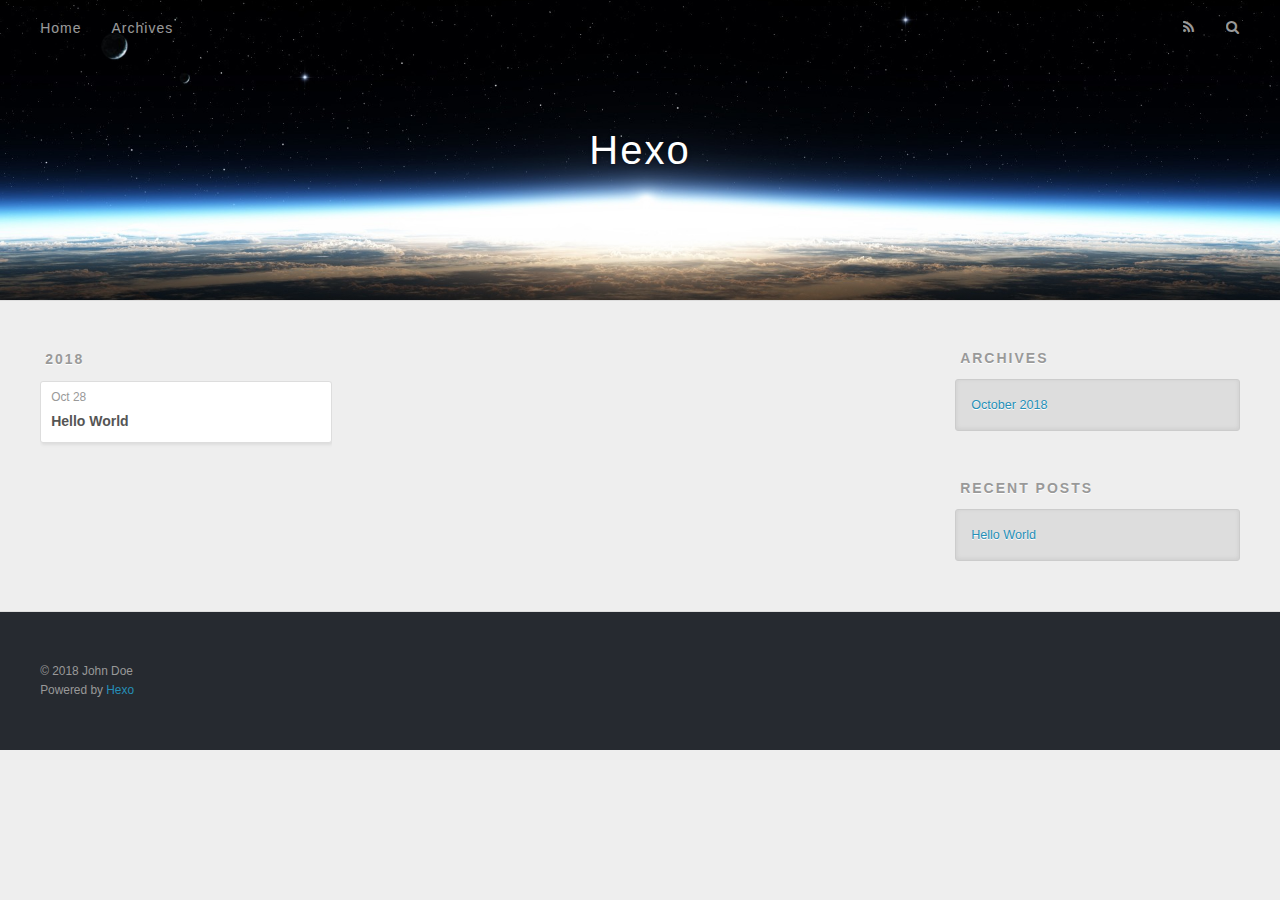
==== archives/index.html @ 1dc312fe "Site updated: 2018-10-28 17:08:45" ====
<!DOCTYPE html>
<html>
<head><meta name="generator" content="Hexo 3.8.0">
  <meta charset="utf-8">
  

  
  <title>Archives | Hexo</title>
  <meta name="viewport" content="width=device-width, initial-scale=1, maximum-scale=1">
  <meta property="og:type" content="website">
<meta property="og:title" content="Hexo">
<meta property="og:url" content="http://yoursite.com/archives/index.html">
<meta property="og:site_name" content="Hexo">
<meta property="og:locale" content="default">
<meta name="twitter:card" content="summary">
<meta name="twitter:title" content="Hexo">
  
    <link rel="alternate" href="/atom.xml" title="Hexo" type="application/atom+xml">
  
  
    <link rel="icon" href="/favicon.png">
  
  
    <link href="//fonts.googleapis.com/css?family=Source+Code+Pro" rel="stylesheet" type="text/css">
  
  <link rel="stylesheet" href="/css/style.css">
</head>
</html>
<body>
  <div id="container">
    <div id="wrap">
      <header id="header">
  <div id="banner"></div>
  <div id="header-outer" class="outer">
    <div id="header-title" class="inner">
      <h1 id="logo-wrap">
        <a href="/" id="logo">Hexo</a>
      </h1>
      
    </div>
    <div id="header-inner" class="inner">
      <nav id="main-nav">
        <a id="main-nav-toggle" class="nav-icon"></a>
        
          <a class="main-nav-link" href="/">Home</a>
        
          <a class="main-nav-link" href="/archives">Archives</a>
        
      </nav>
      <nav id="sub-nav">
        
          <a id="nav-rss-link" class="nav-icon" href="/atom.xml" title="RSS Feed"></a>
        
        <a id="nav-search-btn" class="nav-icon" title="Search"></a>
      </nav>
      <div id="search-form-wrap">
        <form action="//google.com/search" method="get" accept-charset="UTF-8" class="search-form"><input type="search" name="q" class="search-form-input" placeholder="Search"><button type="submit" class="search-form-submit">&#xF002;</button><input type="hidden" name="sitesearch" value="http://yoursite.com"></form>
      </div>
    </div>
  </div>
</header>
      <div class="outer">
        <section id="main">
  
  
    
    
      
      
      <section class="archives-wrap">
        <div class="archive-year-wrap">
          <a href="/archives/2018" class="archive-year">2018</a>
        </div>
        <div class="archives">
    
    <article class="archive-article archive-type-post">
  <div class="archive-article-inner">
    <header class="archive-article-header">
      <a href="/2018/10/28/hello-world/" class="archive-article-date">
  <time datetime="2018-10-28T08:07:36.515Z" itemprop="datePublished">Oct 28</time>
</a>
      
  
    <h1 itemprop="name">
      <a class="archive-article-title" href="/2018/10/28/hello-world/">Hello World</a>
    </h1>
  

    </header>
  </div>
</article>
  
  
    </div></section>
  


</section>
        
          <aside id="sidebar">
  
    

  
    

  
    
  
    
  <div class="widget-wrap">
    <h3 class="widget-title">Archives</h3>
    <div class="widget">
      <ul class="archive-list"><li class="archive-list-item"><a class="archive-list-link" href="/archives/2018/10/">October 2018</a></li></ul>
    </div>
  </div>


  
    
  <div class="widget-wrap">
    <h3 class="widget-title">Recent Posts</h3>
    <div class="widget">
      <ul>
        
          <li>
            <a href="/2018/10/28/hello-world/">Hello World</a>
          </li>
        
      </ul>
    </div>
  </div>

  
</aside>
        
      </div>
      <footer id="footer">
  
  <div class="outer">
    <div id="footer-info" class="inner">
      &copy; 2018 John Doe<br>
      Powered by <a href="http://hexo.io/" target="_blank">Hexo</a>
    </div>
  </div>
</footer>
    </div>
    <nav id="mobile-nav">
  
    <a href="/" class="mobile-nav-link">Home</a>
  
    <a href="/archives" class="mobile-nav-link">Archives</a>
  
</nav>
    

<script src="//ajax.googleapis.com/ajax/libs/jquery/2.0.3/jquery.min.js"></script>


  <link rel="stylesheet" href="/fancybox/jquery.fancybox.css">
  <script src="/fancybox/jquery.fancybox.pack.js"></script>


<script src="/js/script.js"></script>



  </div>
</body>
</html>
---- css/style.css ----
body {
  width: 100%;
}
body:before,
body:after {
  content: "";
  display: table;
}
body:after {
  clear: both;
}
html,
body,
div,
span,
applet,
object,
iframe,
h1,
h2,
h3,
h4,
h5,
h6,
p,
blockquote,
pre,
a,
abbr,
acronym,
address,
big,
cite,
code,
del,
dfn,
em,
img,
ins,
kbd,
q,
s,
samp,
small,
strike,
strong,
sub,
sup,
tt,
var,
dl,
dt,
dd,
ol,
ul,
li,
fieldset,
form,
label,
legend,
table,
caption,
tbody,
tfoot,
thead,
tr,
th,
td {
  margin: 0;
  padding: 0;
  border: 0;
  outline: 0;
  font-weight: inherit;
  font-style: inherit;
  font-family: inherit;
  font-size: 100%;
  vertical-align: baseline;
}
body {
  line-height: 1;
  color: #000;
  background: #fff;
}
ol,
ul {
  list-style: none;
}
table {
  border-collapse: separate;
  border-spacing: 0;
  vertical-align: middle;
}
caption,
th,
td {
  text-align: left;
  font-weight: normal;
  vertical-align: middle;
}
a img {
  border: none;
}
input,
button {
  margin: 0;
  padding: 0;
}
input::-moz-focus-inner,
button::-moz-focus-inner {
  border: 0;
  padding: 0;
}
@font-face {
  font-family: FontAwesome;
  font-style: normal;
  font-weight: normal;
  src: url("fonts/fontawesome-webfont.eot?v=#4.0.3");
  src: url("fonts/fontawesome-webfont.eot?#iefix&v=#4.0.3") format("embedded-opentype"), url("fonts/fontawesome-webfont.woff?v=#4.0.3") format("woff"), url("fonts/fontawesome-webfont.ttf?v=#4.0.3") format("truetype"), url("fonts/fontawesome-webfont.svg#fontawesomeregular?v=#4.0.3") format("svg");
}
html,
body,
#container {
  height: 100%;
}
body {
  background: #eee;
  font: 14px -apple-system, BlinkMacSystemFont, "Segoe UI", "Roboto", "Oxygen", "Ubuntu", "Cantarell", "Fira Sans", "Droid Sans", "Helvetica Neue", sans-serif;
  -webkit-text-size-adjust: 100%;
}
.outer {
  max-width: 1220px;
  margin: 0 auto;
  padding: 0 20px;
}
.outer:before,
.outer:after {
  content: "";
  display: table;
}
.outer:after {
  clear: both;
}
.inner {
  display: inline;
  float: left;
  width: 98.33333333333333%;
  margin: 0 0.833333333333333%;
}
.left,
.alignleft {
  float: left;
}
.right,
.alignright {
  float: right;
}
.clear {
  clear: both;
}
#container {
  position: relative;
}
.mobile-nav-on {
  overflow: hidden;
}
#wrap {
  height: 100%;
  width: 100%;
  position: absolute;
  top: 0;
  left: 0;
  -webkit-transition: 0.2s ease-out;
  -moz-transition: 0.2s ease-out;
  -ms-transition: 0.2s ease-out;
  transition: 0.2s ease-out;
  z-index: 1;
  background: #eee;
}
.mobile-nav-on #wrap {
  left: 280px;
}
@media screen and (min-width: 768px) {
  #main {
    display: inline;
    float: left;
    width: 73.33333333333333%;
    margin: 0 0.833333333333333%;
  }
}
.article-date,
.article-category-link,
.archive-year,
.widget-title {
  text-decoration: none;
  text-transform: uppercase;
  letter-spacing: 2px;
  color: #999;
  margin-bottom: 1em;
  margin-left: 5px;
  line-height: 1em;
  text-shadow: 0 1px #fff;
  font-weight: bold;
}
.article-inner,
.archive-article-inner {
  background: #fff;
  -webkit-box-shadow: 1px 2px 3px #ddd;
  box-shadow: 1px 2px 3px #ddd;
  border: 1px solid #ddd;
  border-radius: 3px;
}
.article-entry h1,
.widget h1 {
  font-size: 2em;
}
.article-entry h2,
.widget h2 {
  font-size: 1.5em;
}
.article-entry h3,
.widget h3 {
  font-size: 1.3em;
}
.article-entry h4,
.widget h4 {
  font-size: 1.2em;
}
.article-entry h5,
.widget h5 {
  font-size: 1em;
}
.article-entry h6,
.widget h6 {
  font-size: 1em;
  color: #999;
}
.article-entry hr,
.widget hr {
  border: 1px dashed #ddd;
}
.article-entry strong,
.widget strong {
  font-weight: bold;
}
.article-entry em,
.widget em,
.article-entry cite,
.widget cite {
  font-style: italic;
}
.article-entry sup,
.widget sup,
.article-entry sub,
.widget sub {
  font-size: 0.75em;
  line-height: 0;
  position: relative;
  vertical-align: baseline;
}
.article-entry sup,
.widget sup {
  top: -0.5em;
}
.article-entry sub,
.widget sub {
  bottom: -0.2em;
}
.article-entry small,
.widget small {
  font-size: 0.85em;
}
.article-entry acronym,
.widget acronym,
.article-entry abbr,
.widget abbr {
  border-bottom: 1px dotted;
}
.article-entry ul,
.widget ul,
.article-entry ol,
.widget ol,
.article-entry dl,
.widget dl {
  margin: 0 20px;
  line-height: 1.6em;
}
.article-entry ul ul,
.widget ul ul,
.article-entry ol ul,
.widget ol ul,
.article-entry ul ol,
.widget ul ol,
.article-entry ol ol,
.widget ol ol {
  margin-top: 0;
  margin-bottom: 0;
}
.article-entry ul,
.widget ul {
  list-style: disc;
}
.article-entry ol,
.widget ol {
  list-style: decimal;
}
.article-entry dt,
.widget dt {
  font-weight: bold;
}
#header {
  height: 300px;
  position: relative;
  border-bottom: 1px solid #ddd;
}
#header:before,
#header:after {
  content: "";
  position: absolute;
  left: 0;
  right: 0;
  height: 40px;
}
#header:before {
  top: 0;
  background: -webkit-linear-gradient(rgba(0,0,0,0.2), transparent);
  background: -moz-linear-gradient(rgba(0,0,0,0.2), transparent);
  background: -ms-linear-gradient(rgba(0,0,0,0.2), transparent);
  background: linear-gradient(rgba(0,0,0,0.2), transparent);
}
#header:after {
  bottom: 0;
  background: -webkit-linear-gradient(transparent, rgba(0,0,0,0.2));
  background: -moz-linear-gradient(transparent, rgba(0,0,0,0.2));
  background: -ms-linear-gradient(transparent, rgba(0,0,0,0.2));
  background: linear-gradient(transparent, rgba(0,0,0,0.2));
}
#header-outer {
  height: 100%;
  position: relative;
}
#header-inner {
  position: relative;
  overflow: hidden;
}
#banner {
  position: absolute;
  top: 0;
  left: 0;
  width: 100%;
  height: 100%;
  background: url("images/banner.jpg") center #000;
  -webkit-background-size: cover;
  -moz-background-size: cover;
  background-size: cover;
  z-index: -1;
}
#header-title {
  text-align: center;
  height: 40px;
  position: absolute;
  top: 50%;
  left: 0;
  margin-top: -20px;
}
#logo,
#subtitle {
  text-decoration: none;
  color: #fff;
  font-weight: 300;
  text-shadow: 0 1px 4px rgba(0,0,0,0.3);
}
#logo {
  font-size: 40px;
  line-height: 40px;
  letter-spacing: 2px;
}
#subtitle {
  font-size: 16px;
  line-height: 16px;
  letter-spacing: 1px;
}
#subtitle-wrap {
  margin-top: 16px;
}
#main-nav {
  float: left;
  margin-left: -15px;
}
.nav-icon,
.main-nav-link {
  float: left;
  color: #fff;
  opacity: 0.6;
  text-decoration: none;
  text-shadow: 0 1px rgba(0,0,0,0.2);
  -webkit-transition: opacity 0.2s;
  -moz-transition: opacity 0.2s;
  -ms-transition: opacity 0.2s;
  transition: opacity 0.2s;
  display: block;
  padding: 20px 15px;
}
.nav-icon:hover,
.main-nav-link:hover {
  opacity: 1;
}
.nav-icon {
  font-family: FontAwesome;
  text-align: center;
  font-size: 14px;
  width: 14px;
  height: 14px;
  padding: 20px 15px;
  position: relative;
  cursor: pointer;
}
.main-nav-link {
  font-weight: 300;
  letter-spacing: 1px;
}
@media screen and (max-width: 479px) {
  .main-nav-link {
    display: none;
  }
}
#main-nav-toggle {
  display: none;
}
#main-nav-toggle:before {
  content: "\f0c9";
}
@media screen and (max-width: 479px) {
  #main-nav-toggle {
    display: block;
  }
}
#sub-nav {
  float: right;
  margin-right: -15px;
}
#nav-rss-link:before {
  content: "\f09e";
}
#nav-search-btn:before {
  content: "\f002";
}
#search-form-wrap {
  position: absolute;
  top: 15px;
  width: 150px;
  height: 30px;
  right: -150px;
  opacity: 0;
  -webkit-transition: 0.2s ease-out;
  -moz-transition: 0.2s ease-out;
  -ms-transition: 0.2s ease-out;
  transition: 0.2s ease-out;
}
#search-form-wrap.on {
  opacity: 1;
  right: 0;
}
@media screen and (max-width: 479px) {
  #search-form-wrap {
    width: 100%;
    right: -100%;
  }
}
.search-form {
  position: absolute;
  top: 0;
  left: 0;
  right: 0;
  background: #fff;
  padding: 5px 15px;
  border-radius: 15px;
  -webkit-box-shadow: 0 0 10px rgba(0,0,0,0.3);
  box-shadow: 0 0 10px rgba(0,0,0,0.3);
}
.search-form-input {
  border: none;
  background: none;
  color: #555;
  width: 100%;
  font: 13px -apple-system, BlinkMacSystemFont, "Segoe UI", "Roboto", "Oxygen", "Ubuntu", "Cantarell", "Fira Sans", "Droid Sans", "Helvetica Neue", sans-serif;
  outline: none;
}
.search-form-input::-webkit-search-results-decoration,
.search-form-input::-webkit-search-cancel-button {
  -webkit-appearance: none;
}
.search-form-submit {
  position: absolute;
  top: 50%;
  right: 10px;
  margin-top: -7px;
  font: 13px FontAwesome;
  border: none;
  background: none;
  color: #bbb;
  cursor: pointer;
}
.search-form-submit:hover,
.search-form-submit:focus {
  color: #777;
}
.article {
  margin: 50px 0;
}
.article-inner {
  overflow: hidden;
}
.article-meta:before,
.article-meta:after {
  content: "";
  display: table;
}
.article-meta:after {
  clear: both;
}
.article-date {
  float: left;
}
.article-category {
  float: left;
  line-height: 1em;
  color: #ccc;
  text-shadow: 0 1px #fff;
  margin-left: 8px;
}
.article-category:before {
  content: "\2022";
}
.article-category-link {
  margin: 0 12px 1em;
}
.article-header {
  padding: 20px 20px 0;
}
.article-title {
  text-decoration: none;
  font-size: 2em;
  font-weight: bold;
  color: #555;
  line-height: 1.1em;
  -webkit-transition: color 0.2s;
  -moz-transition: color 0.2s;
  -ms-transition: color 0.2s;
  transition: color 0.2s;
}
a.article-title:hover {
  color: #258fb8;
}
.article-entry {
  color: #555;
  padding: 0 20px;
}
.article-entry:before,
.article-entry:after {
  content: "";
  display: table;
}
.article-entry:after {
  clear: both;
}
.article-entry p,
.article-entry table {
  line-height: 1.6em;
  margin: 1.6em 0;
}
.article-entry h1,
.article-entry h2,
.article-entry h3,
.article-entry h4,
.article-entry h5,
.article-entry h6 {
  font-weight: bold;
}
.article-entry h1,
.article-entry h2,
.article-entry h3,
.article-entry h4,
.article-entry h5,
.article-entry h6 {
  line-height: 1.1em;
  margin: 1.1em 0;
}
.article-entry a {
  color: #258fb8;
  text-decoration: none;
}
.article-entry a:hover {
  text-decoration: underline;
}
.article-entry ul,
.article-entry ol,
.article-entry dl {
  margin-top: 1.6em;
  margin-bottom: 1.6em;
}
.article-entry img,
.article-entry video {
  max-width: 100%;
  height: auto;
  display: block;
  margin: auto;
}
.article-entry iframe {
  border: none;
}
.article-entry table {
  width: 100%;
  border-collapse: collapse;
  border-spacing: 0;
}
.article-entry th {
  font-weight: bold;
  border-bottom: 3px solid #ddd;
  padding-bottom: 0.5em;
}
.article-entry td {
  border-bottom: 1px solid #ddd;
  padding: 10px 0;
}
.article-entry blockquote {
  font-family: Georgia, "Times New Roman", serif;
  font-size: 1.4em;
  margin: 1.6em 20px;
  text-align: center;
}
.article-entry blockquote footer {
  font-size: 14px;
  margin: 1.6em 0;
  font-family: -apple-system, BlinkMacSystemFont, "Segoe UI", "Roboto", "Oxygen", "Ubuntu", "Cantarell", "Fira Sans", "Droid Sans", "Helvetica Neue", sans-serif;
}
.article-entry blockquote footer cite:before {
  content: "—";
  padding: 0 0.5em;
}
.article-entry .pullquote {
  text-align: left;
  width: 45%;
  margin: 0;
}
.article-entry .pullquote.left {
  margin-left: 0.5em;
  margin-right: 1em;
}
.article-entry .pullquote.right {
  margin-right: 0.5em;
  margin-left: 1em;
}
.article-entry .caption {
  color: #999;
  display: block;
  font-size: 0.9em;
  margin-top: 0.5em;
  position: relative;
  text-align: center;
}
.article-entry .video-container {
  position: relative;
  padding-top: 56.25%;
  height: 0;
  overflow: hidden;
}
.article-entry .video-container iframe,
.article-entry .video-container object,
.article-entry .video-container embed {
  position: absolute;
  top: 0;
  left: 0;
  width: 100%;
  height: 100%;
  margin-top: 0;
}
.article-more-link a {
  display: inline-block;
  line-height: 1em;
  padding: 6px 15px;
  border-radius: 15px;
  background: #eee;
  color: #999;
  text-shadow: 0 1px #fff;
  text-decoration: none;
}
.article-more-link a:hover {
  background: #258fb8;
  color: #fff;
  text-decoration: none;
  text-shadow: 0 1px #1e7293;
}
.article-footer {
  font-size: 0.85em;
  line-height: 1.6em;
  border-top: 1px solid #ddd;
  padding-top: 1.6em;
  margin: 0 20px 20px;
}
.article-footer:before,
.article-footer:after {
  content: "";
  display: table;
}
.article-footer:after {
  clear: both;
}
.article-footer a {
  color: #999;
  text-decoration: none;
}
.article-footer a:hover {
  color: #555;
}
.article-tag-list-item {
  float: left;
  margin-right: 10px;
}
.article-tag-list-link:before {
  content: "#";
}
.article-comment-link {
  float: right;
}
.article-comment-link:before {
  content: "\f075";
  font-family: FontAwesome;
  padding-right: 8px;
}
.article-share-link {
  cursor: pointer;
  float: right;
  margin-left: 20px;
}
.article-share-link:before {
  content: "\f064";
  font-family: FontAwesome;
  padding-right: 6px;
}
#article-nav {
  position: relative;
}
#article-nav:before,
#article-nav:after {
  content: "";
  display: table;
}
#article-nav:after {
  clear: both;
}
@media screen and (min-width: 768px) {
  #article-nav {
    margin: 50px 0;
  }
  #article-nav:before {
    width: 8px;
    height: 8px;
    position: absolute;
    top: 50%;
    left: 50%;
    margin-top: -4px;
    margin-left: -4px;
    content: "";
    border-radius: 50%;
    background: #ddd;
    -webkit-box-shadow: 0 1px 2px #fff;
    box-shadow: 0 1px 2px #fff;
  }
}
.article-nav-link-wrap {
  text-decoration: none;
  text-shadow: 0 1px #fff;
  color: #999;
  -webkit-box-sizing: border-box;
  -moz-box-sizing: border-box;
  box-sizing: border-box;
  margin-top: 50px;
  text-align: center;
  display: block;
}
.article-nav-link-wrap:hover {
  color: #555;
}
@media screen and (min-width: 768px) {
  .article-nav-link-wrap {
    width: 50%;
    margin-top: 0;
  }
}
@media screen and (min-width: 768px) {
  #article-nav-newer {
    float: left;
    text-align: right;
    padding-right: 20px;
  }
}
@media screen and (min-width: 768px) {
  #article-nav-older {
    float: right;
    text-align: left;
    padding-left: 20px;
  }
}
.article-nav-caption {
  text-transform: uppercase;
  letter-spacing: 2px;
  color: #ddd;
  line-height: 1em;
  font-weight: bold;
}
#article-nav-newer .article-nav-caption {
  margin-right: -2px;
}
.article-nav-title {
  font-size: 0.85em;
  line-height: 1.6em;
  margin-top: 0.5em;
}
.article-share-box {
  position: absolute;
  display: none;
  background: #fff;
  -webkit-box-shadow: 1px 2px 10px rgba(0,0,0,0.2);
  box-shadow: 1px 2px 10px rgba(0,0,0,0.2);
  border-radius: 3px;
  margin-left: -145px;
  overflow: hidden;
  z-index: 1;
}
.article-share-box.on {
  display: block;
}
.article-share-input {
  width: 100%;
  background: none;
  -webkit-box-sizing: border-box;
  -moz-box-sizing: border-box;
  box-sizing: border-box;
  font: 14px -apple-system, BlinkMacSystemFont, "Segoe UI", "Roboto", "Oxygen", "Ubuntu", "Cantarell", "Fira Sans", "Droid Sans", "Helvetica Neue", sans-serif;
  padding: 0 15px;
  color: #555;
  outline: none;
  border: 1px solid #ddd;
  border-radius: 3px 3px 0 0;
  height: 36px;
  line-height: 36px;
}
.article-share-links {
  background: #eee;
}
.article-share-links:before,
.article-share-links:after {
  content: "";
  display: table;
}
.article-share-links:after {
  clear: both;
}
.article-share-twitter,
.article-share-facebook,
.article-share-pinterest,
.article-share-google {
  width: 50px;
  height: 36px;
  display: block;
  float: left;
  position: relative;
  color: #999;
  text-shadow: 0 1px #fff;
}
.article-share-twitter:before,
.article-share-facebook:before,
.article-share-pinterest:before,
.article-share-google:before {
  font-size: 20px;
  font-family: FontAwesome;
  width: 20px;
  height: 20px;
  position: absolute;
  top: 50%;
  left: 50%;
  margin-top: -10px;
  margin-left: -10px;
  text-align: center;
}
.article-share-twitter:hover,
.article-share-facebook:hover,
.article-share-pinterest:hover,
.article-share-google:hover {
  color: #fff;
}
.article-share-twitter:before {
  content: "\f099";
}
.article-share-twitter:hover {
  background: #00aced;
  text-shadow: 0 1px #008abe;
}
.article-share-facebook:before {
  content: "\f09a";
}
.article-share-facebook:hover {
  background: #3b5998;
  text-shadow: 0 1px #2f477a;
}
.article-share-pinterest:before {
  content: "\f0d2";
}
.article-share-pinterest:hover {
  background: #cb2027;
  text-shadow: 0 1px #a21a1f;
}
.article-share-google:before {
  content: "\f0d5";
}
.article-share-google:hover {
  background: #dd4b39;
  text-shadow: 0 1px #be3221;
}
.article-gallery {
  background: #000;
  position: relative;
}
.article-gallery-photos {
  position: relative;
  overflow: hidden;
}
.article-gallery-img {
  display: none;
  max-width: 100%;
}
.article-gallery-img:first-child {
  display: block;
}
.article-gallery-img.loaded {
  position: absolute;
  display: block;
}
.article-gallery-img img {
  display: block;
  max-width: 100%;
  margin: 0 auto;
}
#comments {
  background: #fff;
  -webkit-box-shadow: 1px 2px 3px #ddd;
  box-shadow: 1px 2px 3px #ddd;
  padding: 20px;
  border: 1px solid #ddd;
  border-radius: 3px;
  margin: 50px 0;
}
#comments a {
  color: #258fb8;
}
.archives-wrap {
  margin: 50px 0;
}
.archives:before,
.archives:after {
  content: "";
  display: table;
}
.archives:after {
  clear: both;
}
.archive-year-wrap {
  margin-bottom: 1em;
}
.archives {
  -webkit-column-gap: 10px;
  -moz-column-gap: 10px;
  column-gap: 10px;
}
@media screen and (min-width: 480px) and (max-width: 767px) {
  .archives {
    -webkit-column-count: 2;
    -moz-column-count: 2;
    column-count: 2;
  }
}
@media screen and (min-width: 768px) {
  .archives {
    -webkit-column-count: 3;
    -moz-column-count: 3;
    column-count: 3;
  }
}
.archive-article {
  -webkit-column-break-inside: avoid;
  page-break-inside: avoid;
  overflow: hidden;
  break-inside: avoid-column;
}
.archive-article-inner {
  padding: 10px;
  margin-bottom: 15px;
}
.archive-article-title {
  text-decoration: none;
  font-weight: bold;
  color: #555;
  -webkit-transition: color 0.2s;
  -moz-transition: color 0.2s;
  -ms-transition: color 0.2s;
  transition: color 0.2s;
  line-height: 1.6em;
}
.archive-article-title:hover {
  color: #258fb8;
}
.archive-article-footer {
  margin-top: 1em;
}
.archive-article-date {
  color: #999;
  text-decoration: none;
  font-size: 0.85em;
  line-height: 1em;
  margin-bottom: 0.5em;
  display: block;
}
#page-nav {
  margin: 50px auto;
  background: #fff;
  -webkit-box-shadow: 1px 2px 3px #ddd;
  box-shadow: 1px 2px 3px #ddd;
  border: 1px solid #ddd;
  border-radius: 3px;
  text-align: center;
  color: #999;
  overflow: hidden;
}
#page-nav:before,
#page-nav:after {
  content: "";
  display: table;
}
#page-nav:after {
  clear: both;
}
#page-nav a,
#page-nav span {
  padding: 10px 20px;
  line-height: 1;
  height: 2ex;
}
#page-nav a {
  color: #999;
  text-decoration: none;
}
#page-nav a:hover {
  background: #999;
  color: #fff;
}
#page-nav .prev {
  float: left;
}
#page-nav .next {
  float: right;
}
#page-nav .page-number {
  display: inline-block;
}
@media screen and (max-width: 479px) {
  #page-nav .page-number {
    display: none;
  }
}
#page-nav .current {
  color: #555;
  font-weight: bold;
}
#page-nav .space {
  color: #ddd;
}
#footer {
  background: #262a30;
  padding: 50px 0;
  border-top: 1px solid #ddd;
  color: #999;
}
#footer a {
  color: #258fb8;
  text-decoration: none;
}
#footer a:hover {
  text-decoration: underline;
}
#footer-info {
  line-height: 1.6em;
  font-size: 0.85em;
}
.article-entry pre,
.article-entry .highlight {
  background: #2d2d2d;
  margin: 0 -20px;
  padding: 15px 20px;
  border-style: solid;
  border-color: #ddd;
  border-width: 1px 0;
  overflow: auto;
  color: #ccc;
  line-height: 22.400000000000002px;
}
.article-entry .highlight .gutter pre,
.article-entry .gist .gist-file .gist-data .line-numbers {
  color: #666;
  font-size: 0.85em;
}
.article-entry pre,
.article-entry code {
  font-family: "Source Code Pro", Consolas, Monaco, Menlo, Consolas, monospace;
}
.article-entry code {
  background: #eee;
  text-shadow: 0 1px #fff;
  padding: 0 0.3em;
}
.article-entry pre code {
  background: none;
  text-shadow: none;
  padding: 0;
}
.article-entry .highlight pre {
  border: none;
  margin: 0;
  padding: 0;
}
.article-entry .highlight table {
  margin: 0;
  width: auto;
}
.article-entry .highlight td {
  border: none;
  padding: 0;
}
.article-entry .highlight figcaption {
  font-size: 0.85em;
  color: #999;
  line-height: 1em;
  margin-bottom: 1em;
}
.article-entry .highlight figcaption:before,
.article-entry .highlight figcaption:after {
  content: "";
  display: table;
}
.article-entry .highlight figcaption:after {
  clear: both;
}
.article-entry .highlight figcaption a {
  float: right;
}
.article-entry .highlight .gutter pre {
  text-align: right;
  padding-right: 20px;
}
.article-entry .highlight .line {
  height: 22.400000000000002px;
}
.article-entry .highlight .line.marked {
  background: #515151;
}
.article-entry .gist {
  margin: 0 -20px;
  border-style: solid;
  border-color: #ddd;
  border-width: 1px 0;
  background: #2d2d2d;
  padding: 15px 20px 15px 0;
}
.article-entry .gist .gist-file {
  border: none;
  font-family: "Source Code Pro", Consolas, Monaco, Menlo, Consolas, monospace;
  margin: 0;
}
.article-entry .gist .gist-file .gist-data {
  background: none;
  border: none;
}
.article-entry .gist .gist-file .gist-data .line-numbers {
  background: none;
  border: none;
  padding: 0 20px 0 0;
}
.article-entry .gist .gist-file .gist-data .line-data {
  padding: 0 !important;
}
.article-entry .gist .gist-file .highlight {
  margin: 0;
  padding: 0;
  border: none;
}
.article-entry .gist .gist-file .gist-meta {
  background: #2d2d2d;
  color: #999;
  font: 0.85em -apple-system, BlinkMacSystemFont, "Segoe UI", "Roboto", "Oxygen", "Ubuntu", "Cantarell", "Fira Sans", "Droid Sans", "Helvetica Neue", sans-serif;
  text-shadow: 0 0;
  padding: 0;
  margin-top: 1em;
  margin-left: 20px;
}
.article-entry .gist .gist-file .gist-meta a {
  color: #258fb8;
  font-weight: normal;
}
.article-entry .gist .gist-file .gist-meta a:hover {
  text-decoration: underline;
}
pre .comment,
pre .title {
  color: #999;
}
pre .variable,
pre .attribute,
pre .tag,
pre .regexp,
pre .ruby .constant,
pre .xml .tag .title,
pre .xml .pi,
pre .xml .doctype,
pre .html .doctype,
pre .css .id,
pre .css .class,
pre .css .pseudo {
  color: #f2777a;
}
pre .number,
pre .preprocessor,
pre .built_in,
pre .literal,
pre .params,
pre .constant {
  color: #f99157;
}
pre .class,
pre .ruby .class .title,
pre .css .rules .attribute {
  color: #9c9;
}
pre .string,
pre .value,
pre .inheritance,
pre .header,
pre .ruby .symbol,
pre .xml .cdata {
  color: #9c9;
}
pre .css .hexcolor {
  color: #6cc;
}
pre .function,
pre .python .decorator,
pre .python .title,
pre .ruby .function .title,
pre .ruby .title .keyword,
pre .perl .sub,
pre .javascript .title,
pre .coffeescript .title {
  color: #69c;
}
pre .keyword,
pre .javascript .function {
  color: #c9c;
}
@media screen and (max-width: 479px) {
  #mobile-nav {
    position: absolute;
    top: 0;
    left: 0;
    width: 280px;
    height: 100%;
    background: #191919;
    border-right: 1px solid #fff;
  }
}
@media screen and (max-width: 479px) {
  .mobile-nav-link {
    display: block;
    color: #999;
    text-decoration: none;
    padding: 15px 20px;
    font-weight: bold;
  }
  .mobile-nav-link:hover {
    color: #fff;
  }
}
@media screen and (min-width: 768px) {
  #sidebar {
    display: inline;
    float: left;
    width: 23.333333333333332%;
    margin: 0 0.833333333333333%;
  }
}
.widget-wrap {
  margin: 50px 0;
}
.widget {
  color: #777;
  text-shadow: 0 1px #fff;
  background: #ddd;
  -webkit-box-shadow: 0 -1px 4px #ccc inset;
  box-shadow: 0 -1px 4px #ccc inset;
  border: 1px solid #ccc;
  padding: 15px;
  border-radius: 3px;
}
.widget a {
  color: #258fb8;
  text-decoration: none;
}
.widget a:hover {
  text-decoration: underline;
}
.widget ul ul,
.widget ol ul,
.widget dl ul,
.widget ul ol,
.widget ol ol,
.widget dl ol,
.widget ul dl,
.widget ol dl,
.widget dl dl {
  margin-left: 15px;
  list-style: disc;
}
.widget {
  line-height: 1.6em;
  word-wrap: break-word;
  font-size: 0.9em;
}
.widget ul,
.widget ol {
  list-style: none;
  margin: 0;
}
.widget ul ul,
.widget ol ul,
.widget ul ol,
.widget ol ol {
  margin: 0 20px;
}
.widget ul ul,
.widget ol ul {
  list-style: disc;
}
.widget ul ol,
.widget ol ol {
  list-style: decimal;
}
.category-list-count,
.tag-list-count,
.archive-list-count {
  padding-left: 5px;
  color: #999;
  font-size: 0.85em;
}
.category-list-count:before,
.tag-list-count:before,
.archive-list-count:before {
  content: "(";
}
.category-list-count:after,
.tag-list-count:after,
.archive-list-count:after {
  content: ")";
}
.tagcloud a {
  margin-right: 5px;
  display: inline-block;
}
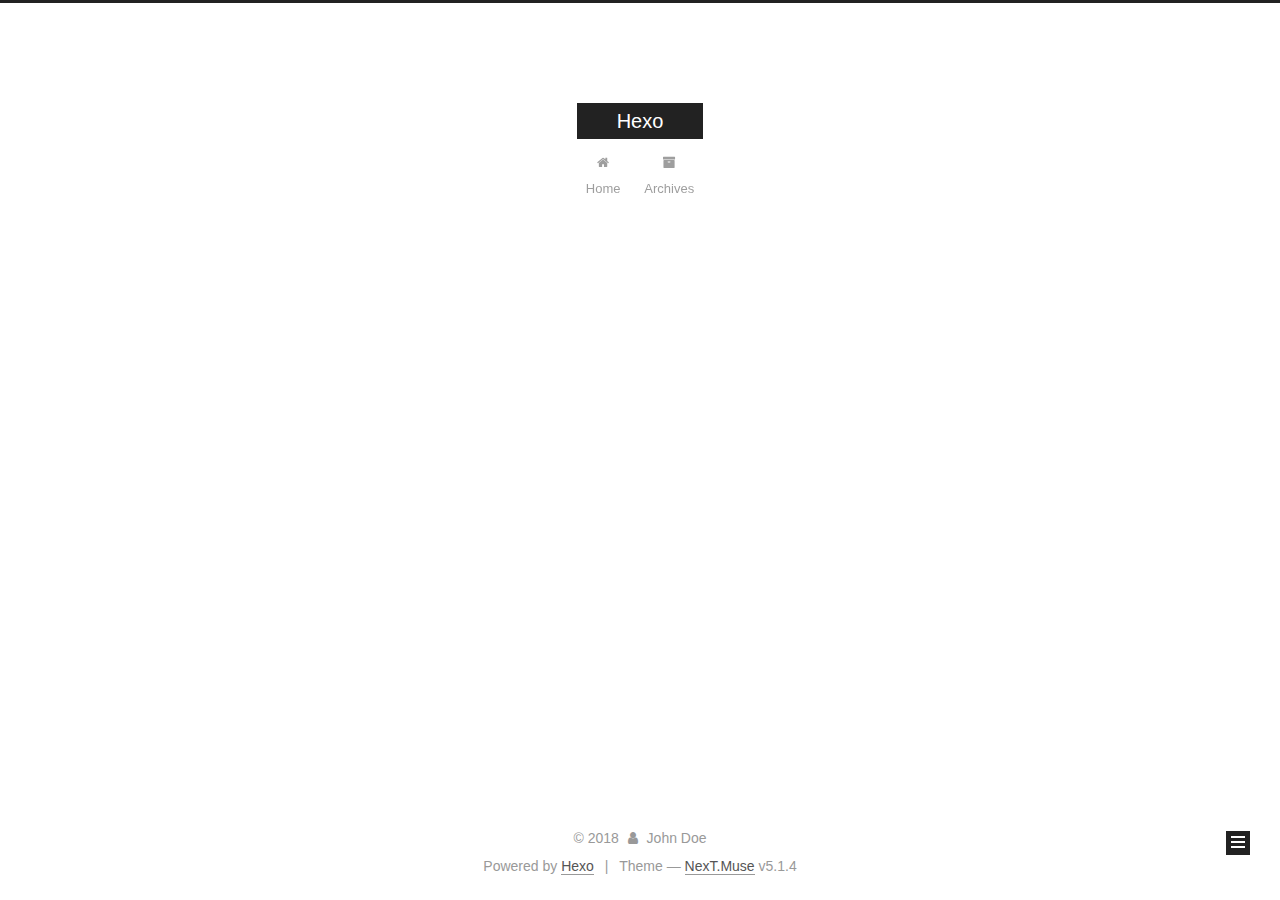
==== commit 42168e2a: "Site updated: 2018-10-28 21:55:48" ====
--- a/archives/index.html
+++ b/archives/index.html
@@ -1,170 +1,549 @@
 <!DOCTYPE html>
-<html>
+
+
+
+  
+
+
+<html class="theme-next muse use-motion" lang="">
 <head><meta name="generator" content="Hexo 3.8.0">
-  <meta charset="utf-8">
-  
-
-  
-  <title>Archives | Hexo</title>
-  <meta name="viewport" content="width=device-width, initial-scale=1, maximum-scale=1">
-  <meta property="og:type" content="website">
+  <meta charset="UTF-8">
+<meta http-equiv="X-UA-Compatible" content="IE=edge">
+<meta name="viewport" content="width=device-width, initial-scale=1, maximum-scale=1">
+<meta name="theme-color" content="#222">
+
+
+
+
+
+
+
+
+
+<meta http-equiv="Cache-Control" content="no-transform">
+<meta http-equiv="Cache-Control" content="no-siteapp">
+
+
+
+
+
+
+
+
+
+
+
+
+
+
+
+
+  
+  
+  <link href="/lib/fancybox/source/jquery.fancybox.css?v=2.1.5" rel="stylesheet" type="text/css">
+
+
+
+
+
+
+
+<link href="/lib/font-awesome/css/font-awesome.min.css?v=4.6.2" rel="stylesheet" type="text/css">
+
+<link href="/css/main.css?v=5.1.4" rel="stylesheet" type="text/css">
+
+
+  <link rel="apple-touch-icon" sizes="180x180" href="/images/apple-touch-icon-next.png?v=5.1.4">
+
+
+  <link rel="icon" type="image/png" sizes="32x32" href="/images/favicon-32x32-next.png?v=5.1.4">
+
+
+  <link rel="icon" type="image/png" sizes="16x16" href="/images/favicon-16x16-next.png?v=5.1.4">
+
+
+  <link rel="mask-icon" href="/images/logo.svg?v=5.1.4" color="#222">
+
+
+
+
+
+  <meta name="keywords" content="Hexo, NexT">
+
+
+
+
+
+
+
+
+
+
+<meta property="og:type" content="website">
 <meta property="og:title" content="Hexo">
 <meta property="og:url" content="http://yoursite.com/archives/index.html">
 <meta property="og:site_name" content="Hexo">
 <meta property="og:locale" content="default">
 <meta name="twitter:card" content="summary">
 <meta name="twitter:title" content="Hexo">
-  
-    <link rel="alternate" href="/atom.xml" title="Hexo" type="application/atom+xml">
-  
-  
-    <link rel="icon" href="/favicon.png">
-  
-  
-    <link href="//fonts.googleapis.com/css?family=Source+Code+Pro" rel="stylesheet" type="text/css">
-  
-  <link rel="stylesheet" href="/css/style.css">
+
+
+
+<script type="text/javascript" id="hexo.configurations">
+  var NexT = window.NexT || {};
+  var CONFIG = {
+    root: '/',
+    scheme: 'Muse',
+    version: '5.1.4',
+    sidebar: {"position":"left","display":"post","offset":12,"b2t":false,"scrollpercent":false,"onmobile":false},
+    fancybox: true,
+    tabs: true,
+    motion: {"enable":true,"async":false,"transition":{"post_block":"fadeIn","post_header":"slideDownIn","post_body":"slideDownIn","coll_header":"slideLeftIn","sidebar":"slideUpIn"}},
+    duoshuo: {
+      userId: '0',
+      author: 'Author'
+    },
+    algolia: {
+      applicationID: '',
+      apiKey: '',
+      indexName: '',
+      hits: {"per_page":10},
+      labels: {"input_placeholder":"Search for Posts","hits_empty":"We didn't find any results for the search: ${query}","hits_stats":"${hits} results found in ${time} ms"}
+    }
+  };
+</script>
+
+
+
+  <link rel="canonical" href="http://yoursite.com/archives/">
+
+
+
+
+
+  <title>Archive | Hexo</title>
+  
+
+
+
+
+
+
+
+
 </head>
-</html>
-<body>
-  <div id="container">
-    <div id="wrap">
-      <header id="header">
-  <div id="banner"></div>
-  <div id="header-outer" class="outer">
-    <div id="header-title" class="inner">
-      <h1 id="logo-wrap">
-        <a href="/" id="logo">Hexo</a>
-      </h1>
-      
+
+<body itemscope="" itemtype="http://schema.org/WebPage" lang="default">
+
+  
+  
+    
+  
+
+  <div class="container sidebar-position-left page-archive">
+    <div class="headband"></div>
+
+    <header id="header" class="header" itemscope="" itemtype="http://schema.org/WPHeader">
+      <div class="header-inner"><div class="site-brand-wrapper">
+  <div class="site-meta ">
+    
+
+    <div class="custom-logo-site-title">
+      <a href="/" class="brand" rel="start">
+        <span class="logo-line-before"><i></i></span>
+        <span class="site-title">Hexo</span>
+        <span class="logo-line-after"><i></i></span>
+      </a>
     </div>
-    <div id="header-inner" class="inner">
-      <nav id="main-nav">
-        <a id="main-nav-toggle" class="nav-icon"></a>
-        
-          <a class="main-nav-link" href="/">Home</a>
-        
-          <a class="main-nav-link" href="/archives">Archives</a>
-        
-      </nav>
-      <nav id="sub-nav">
-        
-          <a id="nav-rss-link" class="nav-icon" href="/atom.xml" title="RSS Feed"></a>
-        
-        <a id="nav-search-btn" class="nav-icon" title="Search"></a>
-      </nav>
-      <div id="search-form-wrap">
-        <form action="//google.com/search" method="get" accept-charset="UTF-8" class="search-form"><input type="search" name="q" class="search-form-input" placeholder="Search"><button type="submit" class="search-form-submit">&#xF002;</button><input type="hidden" name="sitesearch" value="http://yoursite.com"></form>
+      
+        <p class="site-subtitle"></p>
+      
+  </div>
+
+  <div class="site-nav-toggle">
+    <button>
+      <span class="btn-bar"></span>
+      <span class="btn-bar"></span>
+      <span class="btn-bar"></span>
+    </button>
+  </div>
+</div>
+
+<nav class="site-nav">
+  
+
+  
+    <ul id="menu" class="menu">
+      
+        
+        <li class="menu-item menu-item-home">
+          <a href="/" rel="section">
+            
+              <i class="menu-item-icon fa fa-fw fa-home"></i> <br>
+            
+            Home
+          </a>
+        </li>
+      
+        
+        <li class="menu-item menu-item-archives">
+          <a href="/archives/" rel="section">
+            
+              <i class="menu-item-icon fa fa-fw fa-archive"></i> <br>
+            
+            Archives
+          </a>
+        </li>
+      
+
+      
+    </ul>
+  
+
+  
+</nav>
+
+
+
+ </div>
+    </header>
+
+    <main id="main" class="main">
+      <div class="main-inner">
+        <div class="content-wrap">
+          <div id="content" class="content">
+            
+
+  
+  
+  
+  <div class="post-block archive">
+    <div id="posts" class="posts-collapse">
+      <span class="archive-move-on"></span>
+
+      <span class="archive-page-counter">
+        
+        
+        
+          
+        
+        Um..! 1 post. Keep on posting.
+      </span>
+
+      
+
+        
+        
+        
+
+        
+          
+          <div class="collection-title">
+            <h1 class="archive-year" id="archive-year-2018">2018</h1>
+          </div>
+        
+        
+
+        
+
+  <article class="post post-type-normal" itemscope="" itemtype="http://schema.org/Article">
+    <header class="post-header">
+
+      <h2 class="post-title">
+        
+            <a class="post-title-link" href="/2018/10/28/hello-world/" itemprop="url">
+              
+                <span itemprop="name">Hello World</span>
+              
+            </a>
+        
+      </h2>
+
+      <div class="post-meta">
+        <time class="post-time" itemprop="dateCreated" datetime="2018-10-28T16:07:36+08:00" content="2018-10-28">
+          10-28
+        </time>
       </div>
+
+    </header>
+  </article>
+
+
+
+      
+
     </div>
   </div>
-</header>
-      <div class="outer">
-        <section id="main">
-  
-  
-    
-    
-      
-      
-      <section class="archives-wrap">
-        <div class="archive-year-wrap">
-          <a href="/archives/2018" class="archive-year">2018</a>
+  
+  
+  
+
+  
+
+
+
+          </div>
+          
+
+
+          
+
         </div>
-        <div class="archives">
-    
-    <article class="archive-article archive-type-post">
-  <div class="archive-article-inner">
-    <header class="archive-article-header">
-      <a href="/2018/10/28/hello-world/" class="archive-article-date">
-  <time datetime="2018-10-28T08:07:36.515Z" itemprop="datePublished">Oct 28</time>
-</a>
-      
-  
-    <h1 itemprop="name">
-      <a class="archive-article-title" href="/2018/10/28/hello-world/">Hello World</a>
-    </h1>
-  
-
-    </header>
-  </div>
-</article>
-  
-  
-    </div></section>
-  
-
-
-</section>
-        
-          <aside id="sidebar">
-  
-    
-
-  
-    
-
-  
-    
-  
-    
-  <div class="widget-wrap">
-    <h3 class="widget-title">Archives</h3>
-    <div class="widget">
-      <ul class="archive-list"><li class="archive-list-item"><a class="archive-list-link" href="/archives/2018/10/">October 2018</a></li></ul>
+        
+          
+  
+  <div class="sidebar-toggle">
+    <div class="sidebar-toggle-line-wrap">
+      <span class="sidebar-toggle-line sidebar-toggle-line-first"></span>
+      <span class="sidebar-toggle-line sidebar-toggle-line-middle"></span>
+      <span class="sidebar-toggle-line sidebar-toggle-line-last"></span>
     </div>
   </div>
 
-
-  
+  <aside id="sidebar" class="sidebar">
     
-  <div class="widget-wrap">
-    <h3 class="widget-title">Recent Posts</h3>
-    <div class="widget">
-      <ul>
-        
-          <li>
-            <a href="/2018/10/28/hello-world/">Hello World</a>
-          </li>
-        
-      </ul>
+    <div class="sidebar-inner">
+
+      
+
+      
+
+      <section class="site-overview-wrap sidebar-panel sidebar-panel-active">
+        <div class="site-overview">
+          <div class="site-author motion-element" itemprop="author" itemscope="" itemtype="http://schema.org/Person">
+            
+              <p class="site-author-name" itemprop="name">John Doe</p>
+              <p class="site-description motion-element" itemprop="description"></p>
+          </div>
+
+          <nav class="site-state motion-element">
+
+            
+              <div class="site-state-item site-state-posts">
+              
+                <a href="/archives/">
+              
+                  <span class="site-state-item-count">1</span>
+                  <span class="site-state-item-name">posts</span>
+                </a>
+              </div>
+            
+
+            
+
+            
+
+          </nav>
+
+          
+
+          
+
+          
+          
+
+          
+          
+
+          
+
+        </div>
+      </section>
+
+      
+
+      
+
     </div>
+  </aside>
+
+
+        
+      </div>
+    </main>
+
+    <footer id="footer" class="footer">
+      <div class="footer-inner">
+        <div class="copyright">&copy; <span itemprop="copyrightYear">2018</span>
+  <span class="with-love">
+    <i class="fa fa-user"></i>
+  </span>
+  <span class="author" itemprop="copyrightHolder">John Doe</span>
+
+  
+</div>
+
+
+  <div class="powered-by">Powered by <a class="theme-link" target="_blank" href="https://hexo.io">Hexo</a></div>
+
+
+
+  <span class="post-meta-divider">|</span>
+
+
+
+  <div class="theme-info">Theme &mdash; <a class="theme-link" target="_blank" href="https://github.com/iissnan/hexo-theme-next">NexT.Muse</a> v5.1.4</div>
+
+
+
+
+        
+
+
+
+
+
+
+
+        
+      </div>
+    </footer>
+
+    
+      <div class="back-to-top">
+        <i class="fa fa-arrow-up"></i>
+        
+      </div>
+    
+
+    
+
   </div>
 
   
-</aside>
-        
-      </div>
-      <footer id="footer">
-  
-  <div class="outer">
-    <div id="footer-info" class="inner">
-      &copy; 2018 John Doe<br>
-      Powered by <a href="http://hexo.io/" target="_blank">Hexo</a>
-    </div>
-  </div>
-</footer>
-    </div>
-    <nav id="mobile-nav">
-  
-    <a href="/" class="mobile-nav-link">Home</a>
-  
-    <a href="/archives" class="mobile-nav-link">Archives</a>
-  
-</nav>
-    
-
-<script src="//ajax.googleapis.com/ajax/libs/jquery/2.0.3/jquery.min.js"></script>
-
-
-  <link rel="stylesheet" href="/fancybox/jquery.fancybox.css">
-  <script src="/fancybox/jquery.fancybox.pack.js"></script>
-
-
-<script src="/js/script.js"></script>
-
-
-
-  </div>
+
+<script type="text/javascript">
+  if (Object.prototype.toString.call(window.Promise) !== '[object Function]') {
+    window.Promise = null;
+  }
+</script>
+
+
+
+
+
+
+
+
+
+  
+
+
+
+
+
+
+
+
+
+
+
+
+  
+  
+    <script type="text/javascript" src="/lib/jquery/index.js?v=2.1.3"></script>
+  
+
+  
+  
+    <script type="text/javascript" src="/lib/fastclick/lib/fastclick.min.js?v=1.0.6"></script>
+  
+
+  
+  
+    <script type="text/javascript" src="/lib/jquery_lazyload/jquery.lazyload.js?v=1.9.7"></script>
+  
+
+  
+  
+    <script type="text/javascript" src="/lib/velocity/velocity.min.js?v=1.2.1"></script>
+  
+
+  
+  
+    <script type="text/javascript" src="/lib/velocity/velocity.ui.min.js?v=1.2.1"></script>
+  
+
+  
+  
+    <script type="text/javascript" src="/lib/fancybox/source/jquery.fancybox.pack.js?v=2.1.5"></script>
+  
+
+
+  
+
+
+  <script type="text/javascript" src="/js/src/utils.js?v=5.1.4"></script>
+
+  <script type="text/javascript" src="/js/src/motion.js?v=5.1.4"></script>
+
+
+
+  
+  
+
+  
+
+  
+
+
+  <script type="text/javascript" src="/js/src/bootstrap.js?v=5.1.4"></script>
+
+
+
+  
+
+
+  
+
+
+
+
+	
+
+
+
+
+
+  
+
+
+
+
+
+  
+
+
+
+
+
+
+
+
+
+
+
+
+  
+
+
+
+
+
+  
+
+  
+
+  
+
+  
+  
+
+  
+
+  
+
+  
+
 </body>
-</html>+</html>
--- a/css/main.css
+++ b/css/main.css
@@ -0,0 +1,2662 @@
+/* normalize.css v3.0.2 | MIT License | git.io/normalize */
+html {
+  font-family: sans-serif; /* 1 */
+  -ms-text-size-adjust: 100%; /* 2 */
+  -webkit-text-size-adjust: 100%; /* 2 */
+}
+body {
+  margin: 0;
+}
+article,
+aside,
+details,
+figcaption,
+figure,
+footer,
+header,
+hgroup,
+main,
+menu,
+nav,
+section,
+summary {
+  display: block;
+}
+audio,
+canvas,
+progress,
+video {
+  display: inline-block; /* 1 */
+  vertical-align: baseline; /* 2 */
+}
+audio:not([controls]) {
+  display: none;
+  height: 0;
+}
+[hidden],
+template {
+  display: none;
+}
+a {
+  background-color: transparent;
+}
+a:active,
+a:hover {
+  outline: 0;
+}
+abbr[title] {
+  border-bottom: 1px dotted;
+}
+b,
+strong {
+  font-weight: bold;
+}
+dfn {
+  font-style: italic;
+}
+h1 {
+  font-size: 2em;
+  margin: 0.67em 0;
+}
+mark {
+  background: #ff0;
+  color: #000;
+}
+small {
+  font-size: 80%;
+}
+sub,
+sup {
+  font-size: 75%;
+  line-height: 0;
+  position: relative;
+  vertical-align: baseline;
+}
+sup {
+  top: -0.5em;
+}
+sub {
+  bottom: -0.25em;
+}
+img {
+  border: 0;
+}
+svg:not(:root) {
+  overflow: hidden;
+}
+figure {
+  margin: 1em 40px;
+}
+hr {
+  -moz-box-sizing: content-box;
+  box-sizing: content-box;
+  height: 0;
+}
+pre {
+  overflow: auto;
+}
+code,
+kbd,
+pre,
+samp {
+  font-family: monospace, monospace;
+  font-size: 1em;
+}
+button,
+input,
+optgroup,
+select,
+textarea {
+  color: inherit; /* 1 */
+  font: inherit; /* 2 */
+  margin: 0; /* 3 */
+}
+button {
+  overflow: visible;
+}
+button,
+select {
+  text-transform: none;
+}
+button,
+html input[type="button"],
+input[type="reset"],
+input[type="submit"] {
+  -webkit-appearance: button; /* 2 */
+  cursor: pointer; /* 3 */
+}
+button[disabled],
+html input[disabled] {
+  cursor: default;
+}
+button::-moz-focus-inner,
+input::-moz-focus-inner {
+  border: 0;
+  padding: 0;
+}
+input {
+  line-height: normal;
+}
+input[type="checkbox"],
+input[type="radio"] {
+  box-sizing: border-box; /* 1 */
+  padding: 0; /* 2 */
+}
+input[type="number"]::-webkit-inner-spin-button,
+input[type="number"]::-webkit-outer-spin-button {
+  height: auto;
+}
+input[type="search"] {
+  -webkit-appearance: textfield; /* 1 */
+  -moz-box-sizing: content-box;
+  -webkit-box-sizing: content-box; /* 2 */
+  box-sizing: content-box;
+}
+input[type="search"]::-webkit-search-cancel-button,
+input[type="search"]::-webkit-search-decoration {
+  -webkit-appearance: none;
+}
+fieldset {
+  border: 1px solid #c0c0c0;
+  margin: 0 2px;
+  padding: 0.35em 0.625em 0.75em;
+}
+legend {
+  border: 0; /* 1 */
+  padding: 0; /* 2 */
+}
+textarea {
+  overflow: auto;
+}
+optgroup {
+  font-weight: bold;
+}
+table {
+  border-collapse: collapse;
+  border-spacing: 0;
+}
+td,
+th {
+  padding: 0;
+}
+::selection {
+  background: #262a30;
+  color: #fff;
+}
+body {
+  position: relative;
+  font-family: 'Lato', "PingFang SC", "Microsoft YaHei", sans-serif;
+  font-size: 14px;
+  line-height: 2;
+  color: #555;
+  background: #fff;
+}
+@media (max-width: 767px) {
+  body {
+    padding-right: 0 !important;
+  }
+}
+@media (min-width: 768px) and (max-width: 991px) {
+  body {
+    padding-right: 0 !important;
+  }
+}
+@media (min-width: 1600px) {
+  body {
+    font-size: 16px;
+  }
+}
+h1,
+h2,
+h3,
+h4,
+h5,
+h6 {
+  margin: 0;
+  padding: 0;
+  font-weight: bold;
+  line-height: 1.5;
+  font-family: 'Lato', "PingFang SC", "Microsoft YaHei", sans-serif;
+}
+h2,
+h3,
+h4,
+h5,
+h6 {
+  margin: 20px 0 15px;
+}
+h1 {
+  font-size: 22px;
+}
+@media (max-width: 767px) {
+  h1 {
+    font-size: 18px;
+  }
+}
+h2 {
+  font-size: 20px;
+}
+@media (max-width: 767px) {
+  h2 {
+    font-size: 16px;
+  }
+}
+h3 {
+  font-size: 18px;
+}
+@media (max-width: 767px) {
+  h3 {
+    font-size: 14px;
+  }
+}
+h4 {
+  font-size: 16px;
+}
+@media (max-width: 767px) {
+  h4 {
+    font-size: 12px;
+  }
+}
+h5 {
+  font-size: 14px;
+}
+@media (max-width: 767px) {
+  h5 {
+    font-size: 10px;
+  }
+}
+h6 {
+  font-size: 12px;
+}
+@media (max-width: 767px) {
+  h6 {
+    font-size: 8px;
+  }
+}
+p {
+  margin: 0 0 20px 0;
+}
+a {
+  color: #555;
+  text-decoration: none;
+  outline: none;
+  border-bottom: 1px solid #999;
+  word-wrap: break-word;
+}
+a:hover {
+  color: #222;
+  border-bottom-color: #222;
+}
+blockquote {
+  margin: 0;
+  padding: 0;
+}
+img {
+  display: block;
+  margin: auto;
+  max-width: 100%;
+  height: auto;
+}
+hr {
+  margin: 40px 0;
+  height: 3px;
+  border: none;
+  background-color: #ddd;
+  background-image: repeating-linear-gradient(-45deg, #fff, #fff 4px, transparent 4px, transparent 8px);
+}
+blockquote {
+  padding: 0 15px;
+  color: #666;
+  border-left: 4px solid #ddd;
+}
+blockquote cite::before {
+  content: "-";
+  padding: 0 5px;
+}
+dt {
+  font-weight: 700;
+}
+dd {
+  margin: 0;
+  padding: 0;
+}
+kbd {
+  border: 1px solid #ccc;
+  border-radius: 0.2em;
+  box-shadow: 0.1em 0.1em 0.2em rgba(0,0,0,0.1);
+  background-color: #f9f9f9;
+  font-family: inherit;
+  background-image: -webkit-linear-gradient(top, #eee, #fff, #eee);
+  padding: 0.1em 0.3em;
+  white-space: nowrap;
+}
+.text-left {
+  text-align: left;
+}
+.text-center {
+  text-align: center;
+}
+.text-right {
+  text-align: right;
+}
+.text-justify {
+  text-align: justify;
+}
+.text-nowrap {
+  white-space: nowrap;
+}
+.text-lowercase {
+  text-transform: lowercase;
+}
+.text-uppercase {
+  text-transform: uppercase;
+}
+.text-capitalize {
+  text-transform: capitalize;
+}
+.center-block {
+  display: block;
+  margin-left: auto;
+  margin-right: auto;
+}
+.clearfix:before,
+.clearfix:after {
+  content: " ";
+  display: table;
+}
+.clearfix:after {
+  clear: both;
+}
+.pullquote {
+  width: 45%;
+}
+.pullquote.left {
+  float: left;
+  margin-left: 5px;
+  margin-right: 10px;
+}
+.pullquote.right {
+  float: right;
+  margin-left: 10px;
+  margin-right: 5px;
+}
+.affix.affix.affix {
+  position: fixed;
+}
+.translation {
+  margin-top: -20px;
+  font-size: 14px;
+  color: #999;
+}
+.scrollbar-measure {
+  width: 100px;
+  height: 100px;
+  overflow: scroll;
+  position: absolute;
+  top: -9999px;
+}
+.use-motion .motion-element {
+  opacity: 0;
+}
+table {
+  margin: 20px 0;
+  width: 100%;
+  border-collapse: collapse;
+  border-spacing: 0;
+  border: 1px solid #ddd;
+  font-size: 14px;
+  table-layout: fixed;
+  word-wrap: break-all;
+}
+table>tbody>tr:nth-of-type(odd) {
+  background-color: #f9f9f9;
+}
+table>tbody>tr:hover {
+  background-color: #f5f5f5;
+}
+caption,
+th,
+td {
+  padding: 8px;
+  text-align: left;
+  vertical-align: middle;
+  font-weight: normal;
+}
+th,
+td {
+  border-bottom: 3px solid #ddd;
+  border-right: 1px solid #eee;
+}
+th {
+  padding-bottom: 10px;
+  font-weight: 700;
+}
+td {
+  border-bottom-width: 1px;
+}
+html,
+body {
+  height: 100%;
+}
+.container {
+  position: relative;
+  min-height: 100%;
+}
+.header-inner {
+  margin: 0 auto;
+  padding: 100px 0 70px;
+  width: 700px;
+}
+@media (min-width: 1600px) {
+  .container .header-inner {
+    width: 900px;
+  }
+}
+.main {
+  padding-bottom: 150px;
+}
+.main-inner {
+  margin: 0 auto;
+  width: 700px;
+}
+@media (min-width: 1600px) {
+  .container .main-inner {
+    width: 900px;
+  }
+}
+.footer {
+  position: absolute;
+  left: 0;
+  bottom: 0;
+  width: 100%;
+  min-height: 50px;
+}
+.footer-inner {
+  box-sizing: border-box;
+  margin: 20px auto;
+  width: 700px;
+}
+@media (min-width: 1600px) {
+  .container .footer-inner {
+    width: 900px;
+  }
+}
+pre,
+.highlight {
+  overflow: auto;
+  margin: 20px 0;
+  padding: 0;
+  font-size: 13px;
+  color: #4d4d4c;
+  background: #f7f7f7;
+  line-height: 1.6;
+}
+pre,
+code {
+  font-family: consolas, Menlo, "PingFang SC", "Microsoft YaHei", monospace;
+}
+code {
+  padding: 2px 4px;
+  word-wrap: break-word;
+  color: #555;
+  background: #eee;
+  border-radius: 3px;
+  font-size: 13px;
+}
+pre {
+  padding: 10px;
+}
+pre code {
+  padding: 0;
+  color: #4d4d4c;
+  background: none;
+  text-shadow: none;
+}
+.highlight {
+  border-radius: 1px;
+}
+.highlight pre {
+  border: none;
+  margin: 0;
+  padding: 10px 0;
+}
+.highlight table {
+  margin: 0;
+  width: auto;
+  border: none;
+}
+.highlight td {
+  border: none;
+  padding: 0;
+}
+.highlight figcaption {
+  font-size: 1em;
+  color: #4d4d4c;
+  line-height: 1em;
+  margin-bottom: 1em;
+}
+.highlight figcaption:before,
+.highlight figcaption:after {
+  content: " ";
+  display: table;
+}
+.highlight figcaption:after {
+  clear: both;
+}
+.highlight figcaption a {
+  float: right;
+  color: #4d4d4c;
+}
+.highlight figcaption a:hover {
+  border-bottom-color: #4d4d4c;
+}
+.highlight .gutter pre {
+  padding-left: 10px;
+  padding-right: 10px;
+  color: #869194;
+  text-align: right;
+  background-color: #eff2f3;
+}
+.highlight .code pre {
+  width: 100%;
+  padding-left: 10px;
+  padding-right: 10px;
+  background-color: #f7f7f7;
+}
+.highlight .line {
+  height: 20px;
+}
+.gutter {
+  -webkit-user-select: none;
+  -moz-user-select: none;
+  -ms-user-select: none;
+  user-select: none;
+}
+.gist table {
+  width: auto;
+}
+.gist table td {
+  border: none;
+}
+pre .deletion {
+  background: #fdd;
+}
+pre .addition {
+  background: #dfd;
+}
+pre .meta {
+  color: #8959a8;
+}
+pre .comment {
+  color: #8e908c;
+}
+pre .variable,
+pre .attribute,
+pre .tag,
+pre .regexp,
+pre .ruby .constant,
+pre .xml .tag .title,
+pre .xml .pi,
+pre .xml .doctype,
+pre .html .doctype,
+pre .css .id,
+pre .css .class,
+pre .css .pseudo {
+  color: #c82829;
+}
+pre .number,
+pre .preprocessor,
+pre .built_in,
+pre .literal,
+pre .params,
+pre .constant,
+pre .command {
+  color: #f5871f;
+}
+pre .ruby .class .title,
+pre .css .rules .attribute,
+pre .string,
+pre .value,
+pre .inheritance,
+pre .header,
+pre .ruby .symbol,
+pre .xml .cdata,
+pre .special,
+pre .number,
+pre .formula {
+  color: #718c00;
+}
+pre .title,
+pre .css .hexcolor {
+  color: #3e999f;
+}
+pre .function,
+pre .python .decorator,
+pre .python .title,
+pre .ruby .function .title,
+pre .ruby .title .keyword,
+pre .perl .sub,
+pre .javascript .title,
+pre .coffeescript .title {
+  color: #4271ae;
+}
+pre .keyword,
+pre .javascript .function {
+  color: #8959a8;
+}
+.full-image.full-image.full-image.full-image {
+  border: none;
+  max-width: 100%;
+  width: auto;
+  margin: 20px auto 25px;
+}
+@media (min-width: 992px) {
+  .full-image.full-image.full-image.full-image {
+    max-width: none;
+    width: 110%;
+    margin: 25px -5%;
+  }
+}
+.blockquote-center,
+.page-home .post-type-quote blockquote,
+.page-post-detail .post-type-quote blockquote {
+  position: relative;
+  margin: 40px 0;
+  padding: 0;
+  border-left: none;
+  text-align: center;
+}
+.blockquote-center::before,
+.page-home .post-type-quote blockquote::before,
+.page-post-detail .post-type-quote blockquote::before,
+.blockquote-center::after,
+.page-home .post-type-quote blockquote::after,
+.page-post-detail .post-type-quote blockquote::after {
+  position: absolute;
+  content: ' ';
+  display: block;
+  width: 100%;
+  height: 24px;
+  opacity: 0.2;
+  background-repeat: no-repeat;
+  background-position: 0 -6px;
+  background-size: 22px 22px;
+}
+.blockquote-center::before,
+.page-home .post-type-quote blockquote::before,
+.page-post-detail .post-type-quote blockquote::before {
+  top: -20px;
+  background-image: url("../images/quote-l.svg");
+  border-top: 1px solid #ccc;
+}
+.blockquote-center::after,
+.page-home .post-type-quote blockquote::after,
+.page-post-detail .post-type-quote blockquote::after {
+  bottom: -20px;
+  background-image: url("../images/quote-r.svg");
+  border-bottom: 1px solid #ccc;
+  background-position: 100% 8px;
+}
+.blockquote-center p,
+.page-home .post-type-quote blockquote p,
+.page-post-detail .post-type-quote blockquote p,
+.blockquote-center div,
+.page-home .post-type-quote blockquote div,
+.page-post-detail .post-type-quote blockquote div {
+  text-align: center;
+}
+.post .post-body .group-picture img {
+  box-sizing: border-box;
+  padding: 0 3px;
+  border: none;
+}
+.post .group-picture-row {
+  overflow: hidden;
+  margin-top: 6px;
+}
+.post .group-picture-row:first-child {
+  margin-top: 0;
+}
+.post .group-picture-column {
+  float: left;
+}
+.page-post-detail .post-body .group-picture-column {
+  float: none;
+  margin-top: 10px;
+  width: auto !important;
+}
+.page-post-detail .post-body .group-picture-column img {
+  margin: 0 auto;
+}
+.page-archive .group-picture-container {
+  overflow: hidden;
+}
+.page-archive .group-picture-row {
+  float: left;
+}
+.page-archive .group-picture-row:first-child {
+  margin-top: 6px;
+}
+.page-archive .group-picture-column {
+  max-width: 150px;
+  max-height: 150px;
+}
+.post-body .note {
+  position: relative;
+  padding: 15px;
+  margin-bottom: 20px;
+  border: 1px solid #eee;
+  border-left-width: 5px;
+  border-radius: 3px;
+}
+.post-body .note h2,
+.post-body .note h3,
+.post-body .note h4,
+.post-body .note h5,
+.post-body .note h6 {
+  margin-top: 0;
+  margin-bottom: 0;
+  border-bottom: initial;
+  padding-top: 0 !important;
+}
+.post-body .note p:first-child,
+.post-body .note ul:first-child,
+.post-body .note ol:first-child,
+.post-body .note table:first-child,
+.post-body .note pre:first-child,
+.post-body .note blockquote:first-child {
+  margin-top: 0;
+}
+.post-body .note p:last-child,
+.post-body .note ul:last-child,
+.post-body .note ol:last-child,
+.post-body .note table:last-child,
+.post-body .note pre:last-child,
+.post-body .note blockquote:last-child {
+  margin-bottom: 0;
+}
+.post-body .note.default {
+  border-left-color: #777;
+}
+.post-body .note.default h2,
+.post-body .note.default h3,
+.post-body .note.default h4,
+.post-body .note.default h5,
+.post-body .note.default h6 {
+  color: #777;
+}
+.post-body .note.primary {
+  border-left-color: #6f42c1;
+}
+.post-body .note.primary h2,
+.post-body .note.primary h3,
+.post-body .note.primary h4,
+.post-body .note.primary h5,
+.post-body .note.primary h6 {
+  color: #6f42c1;
+}
+.post-body .note.info {
+  border-left-color: #428bca;
+}
+.post-body .note.info h2,
+.post-body .note.info h3,
+.post-body .note.info h4,
+.post-body .note.info h5,
+.post-body .note.info h6 {
+  color: #428bca;
+}
+.post-body .note.success {
+  border-left-color: #5cb85c;
+}
+.post-body .note.success h2,
+.post-body .note.success h3,
+.post-body .note.success h4,
+.post-body .note.success h5,
+.post-body .note.success h6 {
+  color: #5cb85c;
+}
+.post-body .note.warning {
+  border-left-color: #f0ad4e;
+}
+.post-body .note.warning h2,
+.post-body .note.warning h3,
+.post-body .note.warning h4,
+.post-body .note.warning h5,
+.post-body .note.warning h6 {
+  color: #f0ad4e;
+}
+.post-body .note.danger {
+  border-left-color: #d9534f;
+}
+.post-body .note.danger h2,
+.post-body .note.danger h3,
+.post-body .note.danger h4,
+.post-body .note.danger h5,
+.post-body .note.danger h6 {
+  color: #d9534f;
+}
+.post-body .label {
+  display: inline;
+  padding: 0 2px;
+  white-space: nowrap;
+}
+.post-body .label.default {
+  background-color: #f0f0f0;
+}
+.post-body .label.primary {
+  background-color: #efe6f7;
+}
+.post-body .label.info {
+  background-color: #e5f2f8;
+}
+.post-body .label.success {
+  background-color: #e7f4e9;
+}
+.post-body .label.warning {
+  background-color: #fcf6e1;
+}
+.post-body .label.danger {
+  background-color: #fae8eb;
+}
+.post-body .tabs {
+  position: relative;
+  display: block;
+  margin-bottom: 20px;
+  padding-top: 10px;
+}
+.post-body .tabs ul.nav-tabs {
+  margin: 0;
+  padding: 0;
+  display: flex;
+  margin-bottom: -1px;
+}
+@media (max-width: 413px) {
+  .post-body .tabs ul.nav-tabs {
+    display: block;
+    margin-bottom: 5px;
+  }
+}
+.post-body .tabs ul.nav-tabs li.tab {
+  list-style-type: none !important;
+  margin: 0 0.25em 0 0;
+  border-top: 3px solid transparent;
+  border-left: 1px solid transparent;
+  border-right: 1px solid transparent;
+}
+@media (max-width: 413px) {
+  .post-body .tabs ul.nav-tabs li.tab {
+    margin: initial;
+    border-top: 1px solid transparent;
+    border-left: 3px solid transparent;
+    border-right: 1px solid transparent;
+    border-bottom: 1px solid transparent;
+  }
+}
+.post-body .tabs ul.nav-tabs li.tab a {
+  outline: 0;
+  border-bottom: initial;
+  display: block;
+  line-height: 1.8em;
+  padding: 0.25em 0.75em;
+  transition-duration: 0.2s;
+  transition-timing-function: ease-out;
+  transition-delay: 0s;
+}
+.post-body .tabs ul.nav-tabs li.tab a i {
+  width: 1.285714285714286em;
+}
+.post-body .tabs ul.nav-tabs li.tab.active {
+  border-top: 3px solid #fc6423;
+  border-left: 1px solid #ddd;
+  border-right: 1px solid #ddd;
+  background-color: #fff;
+}
+@media (max-width: 413px) {
+  .post-body .tabs ul.nav-tabs li.tab.active {
+    border-top: 1px solid #ddd;
+    border-left: 3px solid #fc6423;
+    border-right: 1px solid #ddd;
+    border-bottom: 1px solid #ddd;
+  }
+}
+.post-body .tabs ul.nav-tabs li.tab.active a {
+  cursor: default;
+  color: #555;
+}
+.post-body .tabs .tab-content {
+  background-color: #fff;
+}
+.post-body .tabs .tab-content .tab-pane {
+  border: 1px solid #ddd;
+  padding: 20px 20px 0 20px;
+}
+.post-body .tabs .tab-content .tab-pane:not(.active) {
+  display: none !important;
+}
+.post-body .tabs .tab-content .tab-pane.active {
+  display: block !important;
+}
+.btn {
+  display: inline-block;
+  padding: 0 20px;
+  font-size: 14px;
+  color: #fff;
+  background: #222;
+  border: 2px solid #222;
+  text-decoration: none;
+  border-radius: 0;
+  transition-property: background-color;
+  transition-duration: 0.2s;
+  transition-timing-function: ease-in-out;
+  transition-delay: 0s;
+  line-height: 2;
+}
+.btn:hover {
+  border-color: #222;
+  color: #222;
+  background: #fff;
+}
+.btn +.btn {
+  margin: 0 0 8px 8px;
+}
+.btn .fa-fw {
+  width: 1.285714285714286em;
+  text-align: left;
+}
+.btn-bar {
+  display: block;
+  width: 22px;
+  height: 2px;
+  background: #555;
+  border-radius: 1px;
+}
+.btn-bar+.btn-bar {
+  margin-top: 4px;
+}
+.pagination {
+  margin: 120px 0 40px;
+  text-align: center;
+  border-top: 1px solid #eee;
+}
+.page-number-basic,
+.pagination .prev,
+.pagination .next,
+.pagination .page-number,
+.pagination .space {
+  display: inline-block;
+  position: relative;
+  top: -1px;
+  margin: 0 10px;
+  padding: 0 11px;
+}
+@media (max-width: 767px) {
+  .page-number-basic,
+  .pagination .prev,
+  .pagination .next,
+  .pagination .page-number,
+  .pagination .space {
+    margin: 0 5px;
+  }
+}
+.pagination .prev,
+.pagination .next,
+.pagination .page-number {
+  border-bottom: 0;
+  border-top: 1px solid #eee;
+  transition-property: border-color;
+  transition-duration: 0.2s;
+  transition-timing-function: ease-in-out;
+  transition-delay: 0s;
+}
+.pagination .prev:hover,
+.pagination .next:hover,
+.pagination .page-number:hover {
+  border-top-color: #222;
+}
+.pagination .space {
+  padding: 0;
+  margin: 0;
+}
+.pagination .prev {
+  margin-left: 0;
+}
+.pagination .next {
+  margin-right: 0;
+}
+.pagination .page-number.current {
+  color: #fff;
+  background: #ccc;
+  border-top-color: #ccc;
+}
+@media (max-width: 767px) {
+  .pagination {
+    border-top: none;
+  }
+  .pagination .prev,
+  .pagination .next,
+  .pagination .page-number {
+    margin-bottom: 10px;
+    border-top: 0;
+    border-bottom: 1px solid #eee;
+    padding: 0 10px;
+  }
+  .pagination .prev:hover,
+  .pagination .next:hover,
+  .pagination .page-number:hover {
+    border-bottom-color: #222;
+  }
+}
+.comments {
+  margin: 60px 20px 0;
+}
+.tag-cloud {
+  text-align: center;
+}
+.tag-cloud a {
+  display: inline-block;
+  margin: 10px;
+}
+.back-to-top {
+  box-sizing: border-box;
+  position: fixed;
+  bottom: -100px;
+  right: 30px;
+  z-index: 1050;
+  padding: 0 6px;
+  width: 24px;
+  background: #222;
+  font-size: 12px;
+  opacity: 1;
+  color: #fff;
+  cursor: pointer;
+  text-align: center;
+  -webkit-transform: translateZ(0);
+  transition-property: bottom;
+  transition-duration: 0.2s;
+  transition-timing-function: ease-in-out;
+  transition-delay: 0s;
+}
+@media (min-width: 768px) and (max-width: 991px) {
+  .back-to-top {
+    display: none !important;
+  }
+}
+@media (max-width: 767px) {
+  .back-to-top {
+    display: none !important;
+  }
+}
+.back-to-top.back-to-top-on {
+  bottom: 19px;
+}
+.header {
+  background: transparent;
+}
+.header-inner {
+  position: relative;
+}
+.headband {
+  height: 3px;
+  background: #222;
+}
+.site-meta {
+  margin: 0;
+  text-align: center;
+}
+@media (max-width: 767px) {
+  .site-meta {
+    text-align: center;
+  }
+}
+.brand {
+  position: relative;
+  display: inline-block;
+  padding: 0 40px;
+  color: #fff;
+  background: #222;
+  border-bottom: none;
+}
+.brand:hover {
+  color: #fff;
+}
+.logo {
+  display: inline-block;
+  margin-right: 5px;
+  line-height: 36px;
+  vertical-align: top;
+}
+.site-title {
+  display: inline-block;
+  vertical-align: top;
+  line-height: 36px;
+  font-size: 20px;
+  font-weight: normal;
+  font-family: 'Lato', "PingFang SC", "Microsoft YaHei", sans-serif;
+}
+.site-subtitle {
+  margin-top: 10px;
+  font-size: 13px;
+  color: #999;
+}
+.use-motion .brand {
+  opacity: 0;
+}
+.use-motion .logo,
+.use-motion .site-title,
+.use-motion .site-subtitle {
+  opacity: 0;
+  position: relative;
+  top: -10px;
+}
+.site-nav-toggle {
+  display: none;
+  position: absolute;
+  top: 10px;
+  left: 10px;
+}
+@media (max-width: 767px) {
+  .site-nav-toggle {
+    display: block;
+  }
+}
+.site-nav-toggle button {
+  margin-top: 2px;
+  padding: 9px 10px;
+  background: transparent;
+  border: none;
+}
+@media (max-width: 767px) {
+  .site-nav {
+    display: none;
+    margin: 0 -10px;
+    padding: 0 10px;
+    clear: both;
+    border-top: 1px solid #ddd;
+  }
+}
+@media (min-width: 768px) and (max-width: 991px) {
+  .site-nav {
+    display: block !important;
+  }
+}
+@media (min-width: 992px) {
+  .site-nav {
+    display: block !important;
+  }
+}
+.menu {
+  margin-top: 20px;
+  padding-left: 0;
+  text-align: center;
+}
+.menu .menu-item {
+  display: inline-block;
+  margin: 0 10px;
+  list-style: none;
+}
+@media screen and (max-width: 767px) {
+  .menu .menu-item {
+    margin-top: 10px;
+  }
+}
+.menu .menu-item a {
+  display: block;
+  font-size: 13px;
+  line-height: inherit;
+  border-bottom: 1px solid transparent;
+  transition-property: border-color;
+  transition-duration: 0.2s;
+  transition-timing-function: ease-in-out;
+  transition-delay: 0s;
+}
+.menu .menu-item a:hover {
+  border-bottom-color: #222;
+}
+.menu .menu-item .fa {
+  margin-right: 5px;
+}
+.use-motion .menu-item {
+  opacity: 0;
+}
+.post-body {
+  font-family: 'Lato', "PingFang SC", "Microsoft YaHei", sans-serif;
+}
+@media (max-width: 767px) {
+  .post-body {
+    word-break: break-word;
+  }
+}
+.post-body .fancybox img {
+  display: block !important;
+  margin: 0 auto;
+  cursor: pointer;
+  cursor: zoom-in;
+  cursor: -webkit-zoom-in;
+}
+.post-body .image-caption,
+.post-body .figure .caption {
+  margin: -20px auto 15px;
+  text-align: center;
+  font-size: 14px;
+  color: #999;
+  font-weight: bold;
+  line-height: 1;
+}
+.post-sticky-flag {
+  display: inline-block;
+  font-size: 16px;
+  -ms-transform: rotate(30deg);
+  -webkit-transform: rotate(30deg);
+  -moz-transform: rotate(30deg);
+  -ms-transform: rotate(30deg);
+  -o-transform: rotate(30deg);
+  transform: rotate(30deg);
+}
+.use-motion .post-block,
+.use-motion .pagination,
+.use-motion .comments {
+  opacity: 0;
+}
+.use-motion .post-header {
+  opacity: 0;
+}
+.use-motion .post-body {
+  opacity: 0;
+}
+.use-motion .collection-title {
+  opacity: 0;
+}
+.posts-expand {
+  padding-top: 40px;
+}
+@media (max-width: 767px) {
+  .posts-expand {
+    margin: 0 20px;
+  }
+  .post-body pre .gutter pre {
+    padding-right: 10px;
+  }
+  .post-body .highlight {
+    margin-left: 0px;
+    margin-right: 0px;
+    padding: 0;
+  }
+  .post-body .highlight .gutter pre {
+    padding-right: 10px;
+  }
+}
+@media (min-width: 992px) {
+  .posts-expand .post-body {
+    text-align: justify;
+  }
+}
+.posts-expand .post-body h2,
+.posts-expand .post-body h3,
+.posts-expand .post-body h4,
+.posts-expand .post-body h5,
+.posts-expand .post-body h6 {
+  padding-top: 10px;
+}
+.posts-expand .post-body h2 .header-anchor,
+.posts-expand .post-body h3 .header-anchor,
+.posts-expand .post-body h4 .header-anchor,
+.posts-expand .post-body h5 .header-anchor,
+.posts-expand .post-body h6 .header-anchor {
+  float: right;
+  margin-left: 10px;
+  color: #ccc;
+  border-bottom-style: none;
+  visibility: hidden;
+}
+.posts-expand .post-body h2 .header-anchor:hover,
+.posts-expand .post-body h3 .header-anchor:hover,
+.posts-expand .post-body h4 .header-anchor:hover,
+.posts-expand .post-body h5 .header-anchor:hover,
+.posts-expand .post-body h6 .header-anchor:hover {
+  color: inherit;
+}
+.posts-expand .post-body h2:hover .header-anchor,
+.posts-expand .post-body h3:hover .header-anchor,
+.posts-expand .post-body h4:hover .header-anchor,
+.posts-expand .post-body h5:hover .header-anchor,
+.posts-expand .post-body h6:hover .header-anchor {
+  visibility: visible;
+}
+.posts-expand .post-body ul li {
+  list-style: circle;
+}
+.posts-expand .post-body img {
+  box-sizing: border-box;
+  margin: auto;
+  padding: 3px;
+  border: 1px solid #ddd;
+}
+.posts-expand .post-body .fancybox img {
+  margin: 0 auto 25px;
+}
+@media (max-width: 767px) {
+  .posts-collapse {
+    margin: 0 20px;
+  }
+  .posts-collapse .post-title,
+  .posts-collapse .post-meta {
+    display: block;
+    width: auto;
+    text-align: left;
+  }
+}
+.posts-collapse {
+  position: relative;
+  z-index: 1010;
+  margin-left: 55px;
+}
+.posts-collapse::after {
+  content: " ";
+  position: absolute;
+  top: 20px;
+  left: 0;
+  margin-left: -2px;
+  width: 4px;
+  height: 100%;
+  background: #f5f5f5;
+  z-index: -1;
+}
+@media (max-width: 767px) {
+  .posts-collapse {
+    margin: 0 20px;
+  }
+}
+.posts-collapse .collection-title {
+  position: relative;
+  margin: 60px 0;
+}
+.posts-collapse .collection-title h1,
+.posts-collapse .collection-title h2 {
+  margin-left: 20px;
+}
+.posts-collapse .collection-title small {
+  color: #bbb;
+  margin-left: 5px;
+}
+.posts-collapse .collection-title::before {
+  content: " ";
+  position: absolute;
+  left: 0;
+  top: 50%;
+  margin-left: -4px;
+  margin-top: -4px;
+  width: 8px;
+  height: 8px;
+  background: #bbb;
+  border-radius: 50%;
+}
+.posts-collapse .post {
+  margin: 30px 0;
+}
+.posts-collapse .post-header {
+  position: relative;
+  transition-duration: 0.2s;
+  transition-timing-function: ease-in-out;
+  transition-delay: 0s;
+  transition-property: border;
+  border-bottom: 1px dashed #ccc;
+}
+.posts-collapse .post-header::before {
+  content: " ";
+  position: absolute;
+  left: 0;
+  top: 12px;
+  width: 6px;
+  height: 6px;
+  margin-left: -4px;
+  background: #bbb;
+  border-radius: 50%;
+  border: 1px solid #fff;
+  transition-duration: 0.2s;
+  transition-timing-function: ease-in-out;
+  transition-delay: 0s;
+  transition-property: background;
+}
+.posts-collapse .post-header:hover {
+  border-bottom-color: #666;
+}
+.posts-collapse .post-header:hover::before {
+  background: #222;
+}
+.posts-collapse .post-meta {
+  position: absolute;
+  font-size: 12px;
+  left: 20px;
+  top: 5px;
+}
+.posts-collapse .post-comments-count {
+  display: none;
+}
+.posts-collapse .post-title {
+  margin-left: 60px;
+  font-size: 16px;
+  font-weight: normal;
+  line-height: inherit;
+}
+.posts-collapse .post-title::after {
+  margin-left: 3px;
+  opacity: 0.6;
+}
+.posts-collapse .post-title a {
+  color: #666;
+  border-bottom: none;
+}
+.page-home .post-type-quote .post-header,
+.page-post-detail .post-type-quote .post-header,
+.page-home .post-type-quote .post-tags,
+.page-post-detail .post-type-quote .post-tags {
+  display: none;
+}
+.posts-expand .post-title {
+  text-align: center;
+  word-break: break-word;
+  font-weight: 400;
+}
+.posts-expand .post-title-link {
+  display: inline-block;
+  position: relative;
+  color: #555;
+  border-bottom: none;
+  line-height: 1.2;
+  vertical-align: top;
+}
+.posts-expand .post-title-link::before {
+  content: "";
+  position: absolute;
+  width: 100%;
+  height: 2px;
+  bottom: 0;
+  left: 0;
+  background-color: #000;
+  visibility: hidden;
+  -webkit-transform: scaleX(0);
+  -moz-transform: scaleX(0);
+  -ms-transform: scaleX(0);
+  -o-transform: scaleX(0);
+  transform: scaleX(0);
+  transition-duration: 0.2s;
+  transition-timing-function: ease-in-out;
+  transition-delay: 0s;
+}
+.posts-expand .post-title-link:hover::before {
+  visibility: visible;
+  -webkit-transform: scaleX(1);
+  -moz-transform: scaleX(1);
+  -ms-transform: scaleX(1);
+  -o-transform: scaleX(1);
+  transform: scaleX(1);
+}
+.posts-expand .post-title-link .fa {
+  font-size: 16px;
+}
+.posts-expand .post-meta {
+  margin: 3px 0 60px 0;
+  color: #999;
+  font-family: 'Lato', "PingFang SC", "Microsoft YaHei", sans-serif;
+  font-size: 12px;
+  text-align: center;
+}
+.posts-expand .post-meta .post-category-list {
+  display: inline-block;
+  margin: 0;
+  padding: 3px;
+}
+.posts-expand .post-meta .post-category-list-link {
+  color: #999;
+}
+.posts-expand .post-meta .post-description {
+  font-size: 14px;
+  margin-top: 2px;
+}
+.post-meta-divider {
+  margin: 0 0.5em;
+}
+.post-meta-item-icon {
+  margin-right: 3px;
+}
+@media (min-width: 768px) and (max-width: 991px) {
+  .post-meta-item-icon {
+    display: inline-block;
+  }
+}
+@media (max-width: 767px) {
+  .post-meta-item-icon {
+    display: inline-block;
+  }
+}
+@media (min-width: 768px) and (max-width: 991px) {
+  .post-meta-item-text {
+    display: none;
+  }
+}
+@media (max-width: 767px) {
+  .post-meta-item-text {
+    display: none;
+  }
+}
+@media (max-width: 767px) {
+  .posts-expand .post-comments-count {
+    display: none;
+  }
+}
+.post-button {
+  margin-top: 40px;
+}
+.posts-expand .post-tags {
+  margin-top: 40px;
+  text-align: center;
+}
+.posts-expand .post-tags a {
+  display: inline-block;
+  margin-right: 10px;
+  font-size: 13px;
+}
+.post-nav {
+  display: table;
+  margin-top: 15px;
+  width: 100%;
+  border-top: 1px solid #eee;
+}
+.post-nav-divider {
+  display: table-cell;
+  width: 10%;
+}
+.post-nav-item {
+  display: table-cell;
+  padding: 10px 0 0 0;
+  width: 45%;
+  vertical-align: top;
+}
+.post-nav-item a {
+  position: relative;
+  display: block;
+  line-height: 25px;
+  font-size: 14px;
+  color: #555;
+  border-bottom: none;
+}
+.post-nav-item a:hover {
+  color: #222;
+  border-bottom: none;
+}
+.post-nav-item a:active {
+  top: 2px;
+}
+.post-nav-item .fa {
+  position: absolute;
+  top: 8px;
+  left: 0;
+  font-size: 12px;
+}
+.post-nav-next a {
+  padding-left: 15px;
+}
+.post-nav-prev {
+  text-align: right;
+}
+.post-nav-prev a {
+  padding-right: 15px;
+}
+.post-nav-prev .fa {
+  right: 0;
+  left: auto;
+}
+.posts-expand .post-eof {
+  display: block;
+  margin: 80px auto 60px;
+  width: 8%;
+  height: 1px;
+  background: #ccc;
+  text-align: center;
+}
+.post:last-child .post-eof.post-eof.post-eof {
+  display: none;
+}
+.post-gallery {
+  display: table;
+  table-layout: fixed;
+  width: 100%;
+  border-collapse: separate;
+}
+.post-gallery-row {
+  display: table-row;
+}
+.post-gallery .post-gallery-img {
+  display: table-cell;
+  text-align: center;
+  vertical-align: middle;
+  border: none;
+}
+.post-gallery .post-gallery-img img {
+  max-width: 100%;
+  max-height: 100%;
+  border: none;
+}
+.fancybox-close,
+.fancybox-close:hover {
+  border: none;
+}
+.rtl.post-body p,
+.rtl.post-body a,
+.rtl.post-body h1,
+.rtl.post-body h2,
+.rtl.post-body h3,
+.rtl.post-body h4,
+.rtl.post-body h5,
+.rtl.post-body h6,
+.rtl.post-body li,
+.rtl.post-body ul,
+.rtl.post-body ol {
+  direction: rtl;
+  font-family: UKIJ Ekran;
+}
+.rtl.post-title {
+  font-family: UKIJ Ekran;
+}
+.sidebar {
+  position: fixed;
+  right: 0;
+  top: 0;
+  bottom: 0;
+  width: 0;
+  z-index: 1040;
+  box-shadow: inset 0 2px 6px #000;
+  background: #222;
+  -webkit-transform: translateZ(0);
+}
+.sidebar a {
+  color: #999;
+  border-bottom-color: #555;
+}
+.sidebar a:hover {
+  color: #eee;
+}
+@media (min-width: 768px) and (max-width: 991px) {
+  .sidebar {
+    display: none !important;
+  }
+}
+@media (max-width: 767px) {
+  .sidebar {
+    display: none !important;
+  }
+}
+.sidebar-inner {
+  position: relative;
+  padding: 20px 10px;
+  color: #999;
+  text-align: center;
+}
+.site-overview-wrap {
+  overflow: hidden;
+}
+.site-overview {
+  overflow-y: auto;
+  overflow-x: hidden;
+}
+.sidebar-toggle {
+  position: fixed;
+  right: 30px;
+  bottom: 45px;
+  width: 14px;
+  height: 14px;
+  padding: 5px;
+  background: #222;
+  line-height: 0;
+  z-index: 1050;
+  cursor: pointer;
+  -webkit-transform: translateZ(0);
+}
+@media (min-width: 768px) and (max-width: 991px) {
+  .sidebar-toggle {
+    display: none !important;
+  }
+}
+@media (max-width: 767px) {
+  .sidebar-toggle {
+    display: none !important;
+  }
+}
+.sidebar-toggle-line {
+  position: relative;
+  display: inline-block;
+  vertical-align: top;
+  height: 2px;
+  width: 100%;
+  background: #fff;
+  margin-top: 3px;
+}
+.sidebar-toggle-line:first-child {
+  margin-top: 0;
+}
+.site-author-image {
+  display: block;
+  margin: 0 auto;
+  padding: 2px;
+  max-width: 96px;
+  height: auto;
+  border: 2px solid #333;
+}
+.site-author-name {
+  margin: 5px 0 0;
+  text-align: center;
+  color: #f5f5f5;
+  font-weight: normal;
+}
+.site-description {
+  margin-top: 5px;
+  text-align: center;
+  font-size: 14px;
+  color: #999;
+}
+.site-state {
+  overflow: hidden;
+  line-height: 1.4;
+  white-space: nowrap;
+  text-align: center;
+}
+.site-state-item {
+  display: inline-block;
+  padding: 0 15px;
+  border-left: 1px solid #333;
+}
+.site-state-item:first-child {
+  border-left: none;
+}
+.site-state-item a {
+  border-bottom: none;
+}
+.site-state-item-count {
+  display: block;
+  text-align: center;
+  color: inherit;
+  font-weight: 600;
+  font-size: 18px;
+}
+.site-state-item-name {
+  font-size: 13px;
+  color: inherit;
+}
+.feed-link {
+  margin-top: 20px;
+}
+.feed-link a {
+  display: inline-block;
+  padding: 0 15px;
+  color: #fc6423;
+  border: 1px solid #fc6423;
+  border-radius: 4px;
+}
+.feed-link a i {
+  color: #fc6423;
+  font-size: 14px;
+}
+.feed-link a:hover {
+  color: #fff;
+  background: #fc6423;
+}
+.feed-link a:hover i {
+  color: #fff;
+}
+.links-of-author {
+  margin-top: 20px;
+}
+.links-of-author a {
+  display: inline-block;
+  vertical-align: middle;
+  margin-right: 10px;
+  margin-bottom: 10px;
+  border-bottom-color: #555;
+  font-size: 13px;
+}
+.links-of-author a:before {
+  display: inline-block;
+  vertical-align: middle;
+  margin-right: 3px;
+  content: " ";
+  width: 4px;
+  height: 4px;
+  border-radius: 50%;
+  background: #1f4b41;
+}
+.links-of-blogroll {
+  font-size: 13px;
+}
+.links-of-blogroll-title {
+  margin-top: 20px;
+  font-size: 14px;
+  font-weight: 600;
+}
+.links-of-blogroll-list {
+  margin: 0;
+  padding: 0;
+  list-style: none;
+}
+.links-of-blogroll-item {
+  padding: 2px 10px;
+}
+.links-of-blogroll-item a {
+  max-width: 280px;
+  box-sizing: border-box;
+  display: inline-block;
+  overflow: hidden;
+  white-space: nowrap;
+  text-overflow: ellipsis;
+}
+.sidebar-nav {
+  margin: 0 0 20px;
+  padding-left: 0;
+}
+.sidebar-nav li {
+  display: inline-block;
+  cursor: pointer;
+  border-bottom: 1px solid transparent;
+  font-size: 14px;
+  color: #555;
+}
+.sidebar-nav li:hover {
+  color: #f5f5f5;
+}
+.page-post-detail .sidebar-nav-toc {
+  padding: 0 5px;
+}
+.page-post-detail .sidebar-nav-overview {
+  margin-left: 10px;
+}
+.sidebar-nav .sidebar-nav-active {
+  color: #87daff;
+  border-bottom-color: #87daff;
+}
+.sidebar-nav .sidebar-nav-active:hover {
+  color: #87daff;
+}
+.sidebar-panel {
+  display: none;
+}
+.sidebar-panel-active {
+  display: block;
+}
+.post-toc-empty {
+  font-size: 14px;
+  color: #666;
+}
+.post-toc-wrap {
+  overflow: hidden;
+}
+.post-toc {
+  overflow: auto;
+}
+.post-toc ol {
+  margin: 0;
+  padding: 0 2px 5px 10px;
+  text-align: left;
+  list-style: none;
+  font-size: 14px;
+}
+.post-toc ol > ol {
+  padding-left: 0;
+}
+.post-toc ol a {
+  transition-duration: 0.2s;
+  transition-timing-function: ease-in-out;
+  transition-delay: 0s;
+  transition-property: all;
+  color: #999;
+  border-bottom-color: #555;
+}
+.post-toc ol a:hover {
+  color: #ccc;
+  border-bottom-color: #ccc;
+}
+.post-toc .nav-item {
+  overflow: hidden;
+  text-overflow: ellipsis;
+  text-align: justify;
+  white-space: nowrap;
+  line-height: 1.8;
+}
+.post-toc .nav .nav-child {
+  display: none;
+}
+.post-toc .nav .active > .nav-child {
+  display: block;
+}
+.post-toc .nav .active-current > .nav-child {
+  display: block;
+}
+.post-toc .nav .active-current > .nav-child > .nav-item {
+  display: block;
+}
+.post-toc .nav .active > a {
+  color: #87daff;
+  border-bottom-color: #87daff;
+}
+.post-toc .nav .active-current > a {
+  color: #87daff;
+}
+.post-toc .nav .active-current > a:hover {
+  color: #87daff;
+}
+.footer {
+  font-size: 14px;
+  color: #999;
+}
+.footer img {
+  border: none;
+}
+.footer-inner {
+  text-align: center;
+}
+.with-love {
+  display: inline-block;
+  margin: 0 5px;
+}
+.powered-by,
+.theme-info {
+  display: inline-block;
+}
+.cc-license {
+  margin-top: 10px;
+  text-align: center;
+}
+.cc-license .cc-opacity {
+  opacity: 0.7;
+  border-bottom: none;
+}
+.cc-license .cc-opacity:hover {
+  opacity: 0.9;
+}
+.cc-license img {
+  display: inline-block;
+}
+.theme-next #ds-thread #ds-reset {
+  color: #555;
+}
+.theme-next #ds-thread #ds-reset .ds-replybox {
+  margin-bottom: 30px;
+}
+.theme-next #ds-thread #ds-reset .ds-replybox .ds-avatar,
+.theme-next #ds-reset .ds-avatar img {
+  box-shadow: none;
+}
+.theme-next #ds-thread #ds-reset .ds-textarea-wrapper {
+  border-color: #c7d4e1;
+  background: none;
+  border-top-right-radius: 3px;
+  border-top-left-radius: 3px;
+}
+.theme-next #ds-thread #ds-reset .ds-textarea-wrapper textarea {
+  height: 60px;
+}
+.theme-next #ds-reset .ds-rounded-top {
+  border-radius: 0;
+}
+.theme-next #ds-thread #ds-reset .ds-post-toolbar {
+  box-sizing: border-box;
+  border: 1px solid #c7d4e1;
+  background: #f6f8fa;
+}
+.theme-next #ds-thread #ds-reset .ds-post-options {
+  height: 40px;
+  border: none;
+  background: none;
+}
+.theme-next #ds-thread #ds-reset .ds-toolbar-buttons {
+  top: 11px;
+}
+.theme-next #ds-thread #ds-reset .ds-sync {
+  top: 5px;
+}
+.theme-next #ds-thread #ds-reset .ds-post-button {
+  top: 4px;
+  right: 5px;
+  width: 90px;
+  height: 30px;
+  border: 1px solid #c5ced7;
+  border-radius: 3px;
+  background-image: linear-gradient(#fbfbfc, #f5f7f9);
+  color: #60676d;
+}
+.theme-next #ds-thread #ds-reset .ds-post-button:hover {
+  background-position: 0 -30px;
+  color: #60676d;
+}
+.theme-next #ds-thread #ds-reset .ds-comments-info {
+  padding: 10px 0;
+}
+.theme-next #ds-thread #ds-reset .ds-sort {
+  display: none;
+}
+.theme-next #ds-thread #ds-reset li.ds-tab a.ds-current {
+  border: none;
+  background: #f6f8fa;
+  color: #60676d;
+}
+.theme-next #ds-thread #ds-reset li.ds-tab a.ds-current:hover {
+  background-color: #e9f0f7;
+  color: #60676d;
+}
+.theme-next #ds-thread #ds-reset li.ds-tab a {
+  border-radius: 2px;
+  padding: 5px;
+}
+.theme-next #ds-thread #ds-reset .ds-login-buttons p {
+  color: #999;
+  line-height: 36px;
+}
+.theme-next #ds-thread #ds-reset .ds-login-buttons .ds-service-list li {
+  height: 28px;
+}
+.theme-next #ds-thread #ds-reset .ds-service-list a {
+  background: none;
+  padding: 5px;
+  border: 1px solid;
+  border-radius: 3px;
+  text-align: center;
+}
+.theme-next #ds-thread #ds-reset .ds-service-list a:hover {
+  color: #fff;
+  background: #666;
+}
+.theme-next #ds-thread #ds-reset .ds-service-list .ds-weibo {
+  color: #fc9b00;
+  border-color: #fc9b00;
+}
+.theme-next #ds-thread #ds-reset .ds-service-list .ds-weibo:hover {
+  background: #fc9b00;
+}
+.theme-next #ds-thread #ds-reset .ds-service-list .ds-qq {
+  color: #60a3ec;
+  border-color: #60a3ec;
+}
+.theme-next #ds-thread #ds-reset .ds-service-list .ds-qq:hover {
+  background: #60a3ec;
+}
+.theme-next #ds-thread #ds-reset .ds-service-list .ds-renren {
+  color: #2e7ac4;
+  border-color: #2e7ac4;
+}
+.theme-next #ds-thread #ds-reset .ds-service-list .ds-renren:hover {
+  background: #2e7ac4;
+}
+.theme-next #ds-thread #ds-reset .ds-service-list .ds-douban {
+  color: #37994c;
+  border-color: #37994c;
+}
+.theme-next #ds-thread #ds-reset .ds-service-list .ds-douban:hover {
+  background: #37994c;
+}
+.theme-next #ds-thread #ds-reset .ds-service-list .ds-kaixin {
+  color: #fef20d;
+  border-color: #fef20d;
+}
+.theme-next #ds-thread #ds-reset .ds-service-list .ds-kaixin:hover {
+  background: #fef20d;
+}
+.theme-next #ds-thread #ds-reset .ds-service-list .ds-netease {
+  color: #f00;
+  border-color: #f00;
+}
+.theme-next #ds-thread #ds-reset .ds-service-list .ds-netease:hover {
+  background: #f00;
+}
+.theme-next #ds-thread #ds-reset .ds-service-list .ds-sohu {
+  color: #ffcb05;
+  border-color: #ffcb05;
+}
+.theme-next #ds-thread #ds-reset .ds-service-list .ds-sohu:hover {
+  background: #ffcb05;
+}
+.theme-next #ds-thread #ds-reset .ds-service-list .ds-baidu {
+  color: #2831e0;
+  border-color: #2831e0;
+}
+.theme-next #ds-thread #ds-reset .ds-service-list .ds-baidu:hover {
+  background: #2831e0;
+}
+.theme-next #ds-thread #ds-reset .ds-service-list .ds-google {
+  color: #166bec;
+  border-color: #166bec;
+}
+.theme-next #ds-thread #ds-reset .ds-service-list .ds-google:hover {
+  background: #166bec;
+}
+.theme-next #ds-thread #ds-reset .ds-service-list .ds-weixin {
+  color: #00ce0d;
+  border-color: #00ce0d;
+}
+.theme-next #ds-thread #ds-reset .ds-service-list .ds-weixin:hover {
+  background: #00ce0d;
+}
+.theme-next #ds-thread #ds-reset .ds-service-list .ds-more-services {
+  border: none;
+}
+.theme-next #ds-thread #ds-reset .ds-service-list .ds-more-services:hover {
+  background: none;
+}
+.theme-next #ds-reset .duoshuo-ua-admin {
+  display: inline-block;
+  color: #f00;
+}
+.theme-next #ds-reset .duoshuo-ua-platform,
+.theme-next #ds-reset .duoshuo-ua-browser {
+  color: #ccc;
+}
+.theme-next #ds-reset .duoshuo-ua-platform .fa,
+.theme-next #ds-reset .duoshuo-ua-browser .fa {
+  display: inline-block;
+  margin-right: 3px;
+}
+.theme-next #ds-reset .duoshuo-ua-separator {
+  display: inline-block;
+  margin-left: 5px;
+}
+.theme-next .this_ua {
+  background-color: #ccc !important;
+  border-radius: 4px;
+  padding: 0 5px !important;
+  margin: 1px 1px !important;
+  border: 1px solid #bbb !important;
+  color: #fff;
+  display: inline-block !important;
+}
+.theme-next .this_ua.admin {
+  background-color: #d9534f !important;
+  border-color: #d9534f !important;
+}
+.theme-next .this_ua.platform.iOS,
+.theme-next .this_ua.platform.Mac,
+.theme-next .this_ua.platform.Windows {
+  background-color: #39b3d7 !important;
+  border-color: #46b8da !important;
+}
+.theme-next .this_ua.platform.Linux {
+  background-color: #3a3a3a !important;
+  border-color: #1f1f1f !important;
+}
+.theme-next .this_ua.platform.Android {
+  background-color: #00c47d !important;
+  border-color: #01b171 !important;
+}
+.theme-next .this_ua.browser.Mobile,
+.theme-next .this_ua.browser.Chrome {
+  background-color: #5cb85c !important;
+  border-color: #4cae4c !important;
+}
+.theme-next .this_ua.browser.Firefox {
+  background-color: #f0ad4e !important;
+  border-color: #eea236 !important;
+}
+.theme-next .this_ua.browser.Maxthon,
+.theme-next .this_ua.browser.IE {
+  background-color: #428bca !important;
+  border-color: #357ebd !important;
+}
+.theme-next .this_ua.browser.baidu,
+.theme-next .this_ua.browser.UCBrowser,
+.theme-next .this_ua.browser.Opera {
+  background-color: #d9534f !important;
+  border-color: #d43f3a !important;
+}
+.theme-next .this_ua.browser.Android,
+.theme-next .this_ua.browser.QQBrowser {
+  background-color: #78ace9 !important;
+  border-color: #4cae4c !important;
+}
+.post-spread {
+  margin-top: 20px;
+  text-align: center;
+}
+.jiathis_style {
+  display: inline-block;
+}
+.jiathis_style a {
+  border: none;
+}
+.fa {
+  font-family: FontAwesome !important;
+}
+.post-spread {
+  margin-top: 20px;
+  text-align: center;
+}
+.bdshare-slide-button-box a {
+  border: none;
+}
+.bdsharebuttonbox {
+  display: inline-block;
+}
+.bdsharebuttonbox a {
+  border: none;
+}
+.local-search-pop-overlay {
+  position: fixed;
+  width: 100%;
+  height: 100%;
+  top: 0;
+  left: 0;
+  z-index: 2080;
+  background-color: rgba(0,0,0,0.3);
+}
+.local-search-popup {
+  display: none;
+  position: fixed;
+  top: 10%;
+  left: 50%;
+  margin-left: -350px;
+  width: 700px;
+  height: 80%;
+  padding: 0;
+  background: #fff;
+  color: #333;
+  z-index: 9999;
+  border-radius: 5px;
+}
+@media (max-width: 767px) {
+  .local-search-popup {
+    padding: 0;
+    top: 0;
+    left: 0;
+    margin: 0;
+    width: 100%;
+    height: 100%;
+    border-radius: 0;
+  }
+}
+.local-search-popup ul.search-result-list {
+  padding: 0;
+  margin: 0 5px;
+}
+.local-search-popup p.search-result {
+  border-bottom: 1px dashed #ccc;
+  padding: 5px 0;
+}
+.local-search-popup a.search-result-title {
+  font-weight: bold;
+  font-size: 16px;
+}
+.local-search-popup .search-keyword {
+  border-bottom: 1px dashed #f00;
+  font-weight: bold;
+  color: #f00;
+}
+.local-search-popup .local-search-header {
+  padding: 5px;
+  height: 36px;
+  background: #f5f5f5;
+  border-top-left-radius: 5px;
+  border-top-right-radius: 5px;
+}
+.local-search-popup #local-search-result {
+  overflow: auto;
+  position: relative;
+  padding: 5px 25px;
+  height: calc(100% - 55px);
+}
+.local-search-popup .local-search-input-wrapper {
+  display: inline-block;
+  width: calc(100% - 90px);
+  height: 36px;
+  line-height: 36px;
+  padding: 0 5px;
+}
+.local-search-popup .local-search-input-wrapper input {
+  padding: 8px 0;
+  height: 20px;
+  display: block;
+  width: 100%;
+  outline: none;
+  border: none;
+  background: transparent;
+  vertical-align: middle;
+}
+.local-search-popup .search-icon,
+.local-search-popup .popup-btn-close {
+  display: inline-block;
+  font-size: 18px;
+  color: #999;
+  height: 36px;
+  width: 18px;
+  padding-left: 10px;
+  padding-right: 10px;
+}
+.local-search-popup .search-icon {
+  float: left;
+}
+.local-search-popup .popup-btn-close {
+  border-left: 1px solid #eee;
+  float: right;
+  cursor: pointer;
+}
+.local-search-popup #no-result {
+  position: absolute;
+  left: 50%;
+  top: 50%;
+  -webkit-transform: translate(-50%, -50%);
+  -webkit-transform: translate(-50%, -50%);
+  -moz-transform: translate(-50%, -50%);
+  -ms-transform: translate(-50%, -50%);
+  -o-transform: translate(-50%, -50%);
+  transform: translate(-50%, -50%);
+  color: #ccc;
+}
+.site-uv,
+.site-pv,
+.page-pv {
+  display: inline-block;
+}
+.site-uv .busuanzi-value,
+.site-pv .busuanzi-value,
+.page-pv .busuanzi-value {
+  margin: 0 5px;
+}
+.site-uv {
+  margin-right: 10px;
+}
+.site-uv::after {
+  content: "|";
+  padding-left: 10px;
+}
+.page-archive .archive-page-counter {
+  position: relative;
+  top: 3px;
+  left: 20px;
+}
+@media (max-width: 767px) {
+  .page-archive .archive-page-counter {
+    top: 5px;
+  }
+}
+.page-archive .posts-collapse .archive-move-on {
+  position: absolute;
+  top: 11px;
+  left: 0;
+  margin-left: -6px;
+  width: 10px;
+  height: 10px;
+  opacity: 0.5;
+  background: #555;
+  border: 1px solid #fff;
+  border-radius: 50%;
+}
+.category-all-page .category-all-title {
+  text-align: center;
+}
+.category-all-page .category-all {
+  margin-top: 20px;
+}
+.category-all-page .category-list {
+  margin: 0;
+  padding: 0;
+  list-style: none;
+}
+.category-all-page .category-list-item {
+  margin: 5px 10px;
+}
+.category-all-page .category-list-count {
+  color: #bbb;
+}
+.category-all-page .category-list-count:before {
+  display: inline;
+  content: " (";
+}
+.category-all-page .category-list-count:after {
+  display: inline;
+  content: ") ";
+}
+.category-all-page .category-list-child {
+  padding-left: 10px;
+}
+#schedule ul#event-list {
+  padding-left: 30px;
+}
+#schedule ul#event-list hr {
+  margin: 20px 0 45px 0 !important;
+  background: #222;
+}
+#schedule ul#event-list hr:after {
+  display: inline-block;
+  content: 'NOW';
+  background: #222;
+  color: #fff;
+  font-weight: bold;
+  text-align: right;
+  padding: 0 5px;
+}
+#schedule ul#event-list li.event {
+  margin: 20px 0px;
+  background: #f9f9f9;
+  padding-left: 10px;
+  min-height: 40px;
+}
+#schedule ul#event-list li.event h2.event-summary {
+  margin: 0;
+  padding-bottom: 3px;
+}
+#schedule ul#event-list li.event h2.event-summary:before {
+  display: inline-block;
+  font-family: FontAwesome;
+  font-size: 8px;
+  content: '\f111';
+  vertical-align: middle;
+  margin-right: 25px;
+  color: #bbb;
+}
+#schedule ul#event-list li.event span.event-relative-time {
+  display: inline-block;
+  font-size: 12px;
+  font-weight: 400;
+  padding-left: 12px;
+  color: #bbb;
+}
+#schedule ul#event-list li.event span.event-details {
+  display: block;
+  color: #bbb;
+  margin-left: 56px;
+  padding-top: 3px;
+  padding-bottom: 6px;
+  text-indent: -24px;
+  line-height: 18px;
+}
+#schedule ul#event-list li.event span.event-details:before {
+  text-indent: 0;
+  display: inline-block;
+  width: 14px;
+  font-family: FontAwesome;
+  text-align: center;
+  margin-right: 9px;
+  color: #bbb;
+}
+#schedule ul#event-list li.event span.event-details.event-location:before {
+  content: '\f041';
+}
+#schedule ul#event-list li.event span.event-details.event-duration:before {
+  content: '\f017';
+}
+#schedule ul#event-list li.event-past {
+  background: #fcfcfc;
+}
+#schedule ul#event-list li.event-past > * {
+  opacity: 0.6;
+}
+#schedule ul#event-list li.event-past h2.event-summary {
+  color: #bbb;
+}
+#schedule ul#event-list li.event-past h2.event-summary:before {
+  color: #dfdfdf;
+}
+#schedule ul#event-list li.event-now {
+  background: #222;
+  color: #fff;
+  padding: 15px 0 15px 10px;
+}
+#schedule ul#event-list li.event-now h2.event-summary:before {
+  -webkit-transform: scale(1.2);
+  -moz-transform: scale(1.2);
+  -ms-transform: scale(1.2);
+  -o-transform: scale(1.2);
+  transform: scale(1.2);
+  color: #fff;
+  animation: dot-flash 1s alternate infinite ease-in-out;
+}
+#schedule ul#event-list li.event-now * {
+  color: #fff !important;
+}
+@-moz-keyframes dot-flash {
+  from {
+    opacity: 1;
+    -webkit-transform: scale(1.1);
+    -moz-transform: scale(1.1);
+    -ms-transform: scale(1.1);
+    -o-transform: scale(1.1);
+    transform: scale(1.1);
+  }
+  to {
+    opacity: 0;
+    -webkit-transform: scale(1);
+    -moz-transform: scale(1);
+    -ms-transform: scale(1);
+    -o-transform: scale(1);
+    transform: scale(1);
+  }
+}
+@-webkit-keyframes dot-flash {
+  from {
+    opacity: 1;
+    -webkit-transform: scale(1.1);
+    -moz-transform: scale(1.1);
+    -ms-transform: scale(1.1);
+    -o-transform: scale(1.1);
+    transform: scale(1.1);
+  }
+  to {
+    opacity: 0;
+    -webkit-transform: scale(1);
+    -moz-transform: scale(1);
+    -ms-transform: scale(1);
+    -o-transform: scale(1);
+    transform: scale(1);
+  }
+}
+@-o-keyframes dot-flash {
+  from {
+    opacity: 1;
+    -webkit-transform: scale(1.1);
+    -moz-transform: scale(1.1);
+    -ms-transform: scale(1.1);
+    -o-transform: scale(1.1);
+    transform: scale(1.1);
+  }
+  to {
+    opacity: 0;
+    -webkit-transform: scale(1);
+    -moz-transform: scale(1);
+    -ms-transform: scale(1);
+    -o-transform: scale(1);
+    transform: scale(1);
+  }
+}
+@keyframes dot-flash {
+  from {
+    opacity: 1;
+    -webkit-transform: scale(1.1);
+    -moz-transform: scale(1.1);
+    -ms-transform: scale(1.1);
+    -o-transform: scale(1.1);
+    transform: scale(1.1);
+  }
+  to {
+    opacity: 0;
+    -webkit-transform: scale(1);
+    -moz-transform: scale(1);
+    -ms-transform: scale(1);
+    -o-transform: scale(1);
+    transform: scale(1);
+  }
+}
+.page-post-detail .sidebar-toggle-line {
+  background: #87daff;
+}
+.page-post-detail .comments {
+  overflow: hidden;
+}
+@media (max-width: 767px) {
+  .header-inner,
+  .container .main-inner,
+  .footer-inner {
+    width: auto;
+  }
+}
+embed {
+  display: block;
+  margin: 0px auto 25px auto;
+}
+.custom-logo .site-meta-headline {
+  text-align: center;
+}
+.custom-logo .brand {
+  background: none;
+}
+.custom-logo .site-title {
+  margin: 10px auto 0;
+  font-size: 24px;
+  color: #222;
+}
+.custom-logo .site-title a {
+  border: none;
+}
+.custom-logo-image {
+  margin: 0 auto;
+  padding: 5px;
+  max-width: 150px;
+  background: #fff;
+}
+@media (max-width: 767px) {
+  .site-nav {
+    position: absolute;
+    left: 0;
+    top: 52px;
+    margin: 0;
+    width: 100%;
+    padding: 0;
+    background: #fff;
+    border-bottom: 1px solid #ddd;
+    z-index: 1030;
+  }
+}
+@media (max-width: 767px) {
+  .menu {
+    text-align: left;
+  }
+}
+@media (max-width: 767px) {
+  .menu .menu-item {
+    display: block;
+    margin: 0 10px;
+    vertical-align: top;
+  }
+}
+@media (max-width: 767px) {
+  .menu .menu-item br {
+    display: none;
+  }
+}
+@media (max-width: 767px) {
+  .menu .menu-item a {
+    padding: 5px 10px;
+  }
+}
+.menu .menu-item .fa {
+  margin-right: 0;
+}
+.site-search form {
+  display: none;
+}
+.links-of-blogroll-inline .links-of-blogroll-item {
+  display: inline-block;
+}
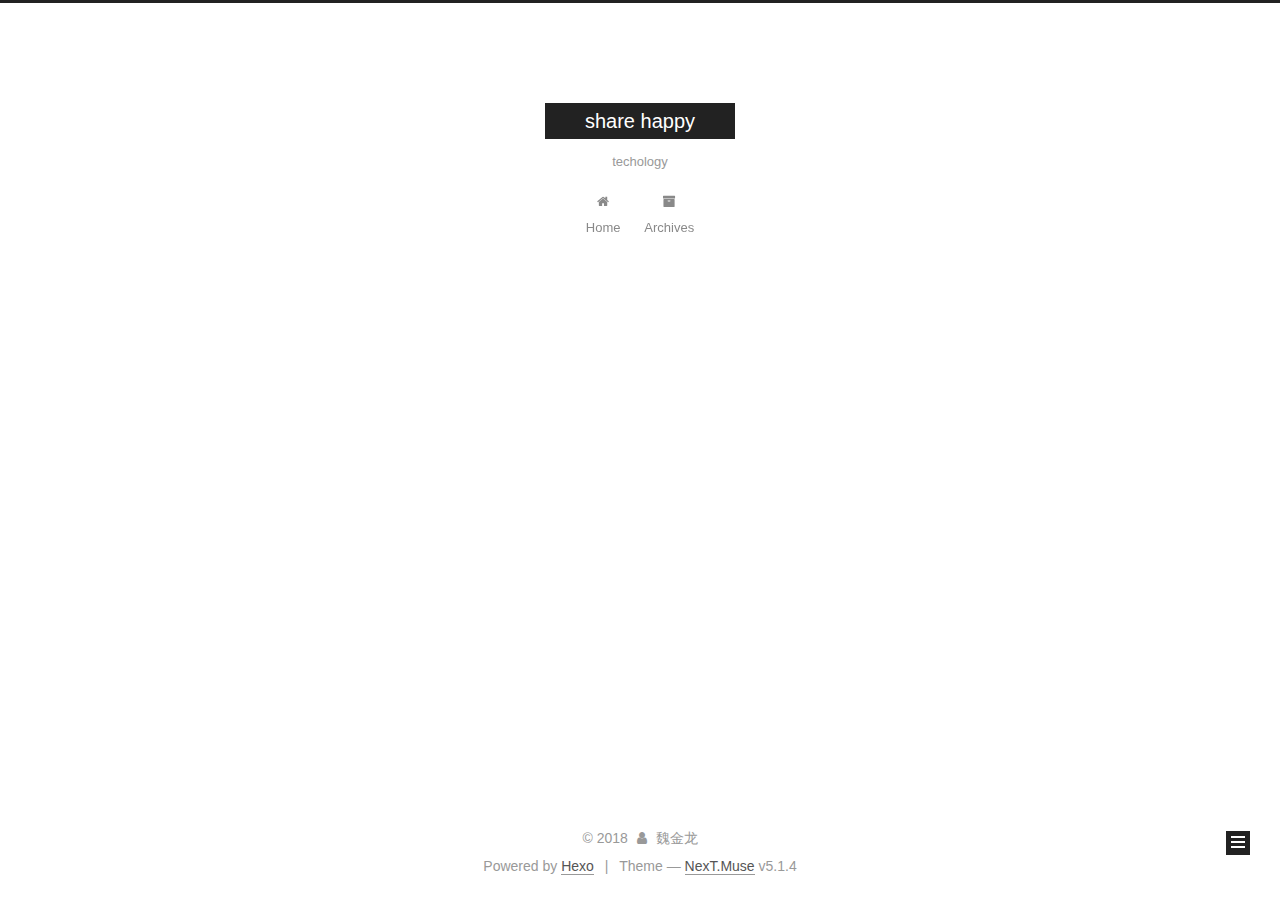
==== commit 3b4ee905: "Site updated: 2018-10-28 22:05:43" ====
--- a/archives/index.html
+++ b/archives/index.html
@@ -5,7 +5,7 @@
   
 
 
-<html class="theme-next muse use-motion" lang="">
+<html class="theme-next muse use-motion" lang="中文">
 <head><meta name="generator" content="Hexo 3.8.0">
   <meta charset="UTF-8">
 <meta http-equiv="X-UA-Compatible" content="IE=edge">
@@ -79,13 +79,17 @@
 
 
 
+<meta name="description" content="互联网">
+<meta name="keywords" content="python django 机器学习">
 <meta property="og:type" content="website">
-<meta property="og:title" content="Hexo">
+<meta property="og:title" content="share happy">
 <meta property="og:url" content="http://yoursite.com/archives/index.html">
-<meta property="og:site_name" content="Hexo">
-<meta property="og:locale" content="default">
+<meta property="og:site_name" content="share happy">
+<meta property="og:description" content="互联网">
+<meta property="og:locale" content="中文">
 <meta name="twitter:card" content="summary">
-<meta name="twitter:title" content="Hexo">
+<meta name="twitter:title" content="share happy">
+<meta name="twitter:description" content="互联网">
 
 
 
@@ -121,7 +125,7 @@
 
 
 
-  <title>Archive | Hexo</title>
+  <title>Archive | share happy</title>
   
 
 
@@ -133,7 +137,7 @@
 
 </head>
 
-<body itemscope="" itemtype="http://schema.org/WebPage" lang="default">
+<body itemscope="" itemtype="http://schema.org/WebPage" lang="中文">
 
   
   
@@ -151,12 +155,12 @@
     <div class="custom-logo-site-title">
       <a href="/" class="brand" rel="start">
         <span class="logo-line-before"><i></i></span>
-        <span class="site-title">Hexo</span>
+        <span class="site-title">share happy</span>
         <span class="logo-line-after"><i></i></span>
       </a>
     </div>
       
-        <p class="site-subtitle"></p>
+        <p class="site-subtitle">techology</p>
       
   </div>
 
@@ -260,7 +264,7 @@
       </h2>
 
       <div class="post-meta">
-        <time class="post-time" itemprop="dateCreated" datetime="2018-10-28T16:07:36+08:00" content="2018-10-28">
+        <time class="post-time" itemprop="dateCreated" datetime="2018-10-28T08:07:36Z" content="2018-10-28">
           10-28
         </time>
       </div>
@@ -312,8 +316,8 @@
         <div class="site-overview">
           <div class="site-author motion-element" itemprop="author" itemscope="" itemtype="http://schema.org/Person">
             
-              <p class="site-author-name" itemprop="name">John Doe</p>
-              <p class="site-description motion-element" itemprop="description"></p>
+              <p class="site-author-name" itemprop="name">魏金龙</p>
+              <p class="site-description motion-element" itemprop="description">互联网</p>
           </div>
 
           <nav class="site-state motion-element">
@@ -368,7 +372,7 @@
   <span class="with-love">
     <i class="fa fa-user"></i>
   </span>
-  <span class="author" itemprop="copyrightHolder">John Doe</span>
+  <span class="author" itemprop="copyrightHolder">魏金龙</span>
 
   
 </div>
--- a/css/main.css
+++ b/css/main.css
@@ -1822,7 +1822,7 @@
   width: 4px;
   height: 4px;
   border-radius: 50%;
-  background: #1f4b41;
+  background: #deeb59;
 }
 .links-of-blogroll {
   font-size: 13px;
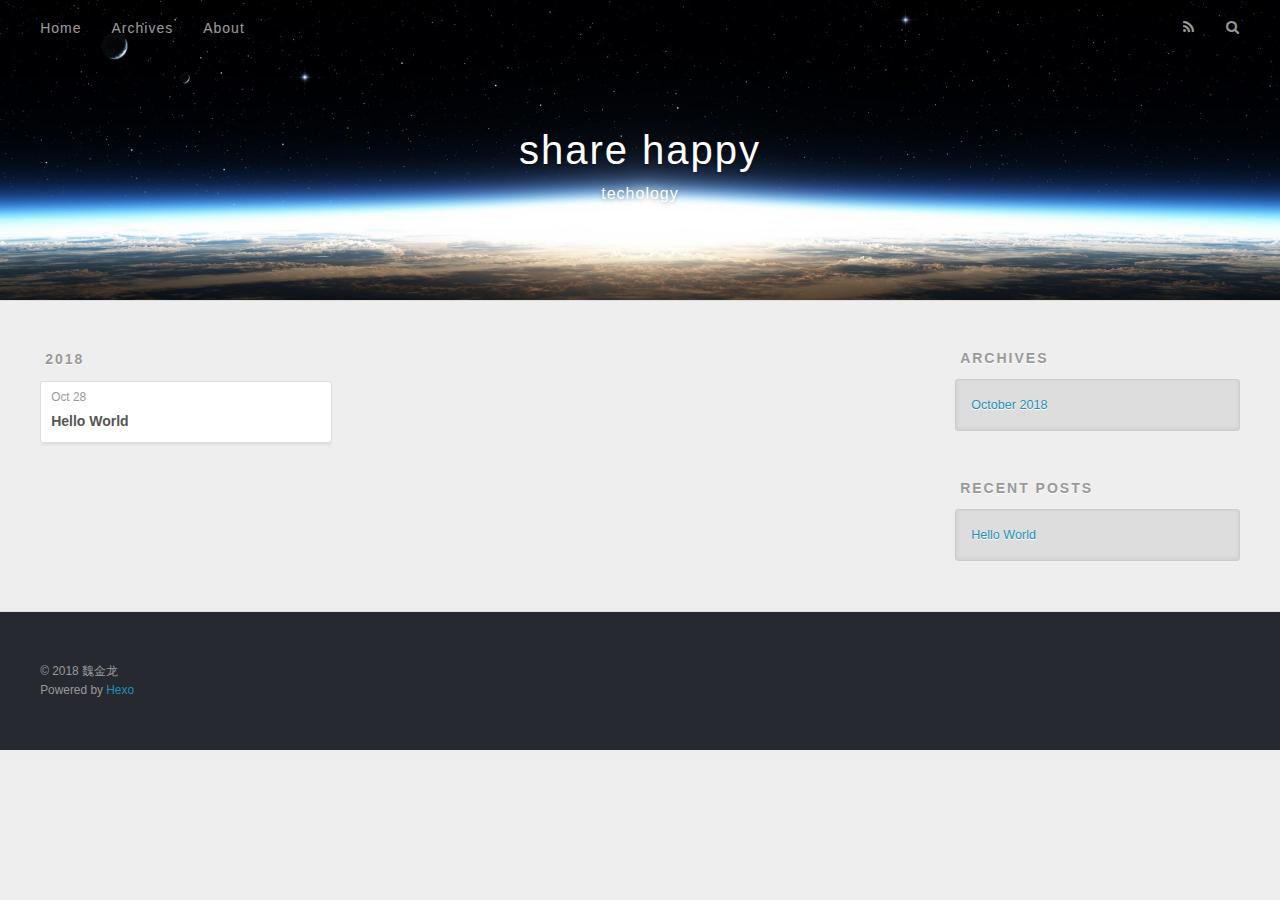
==== commit f2c13cd6: "Site updated: 2018-10-28 22:12:34" ====
--- a/archives/index.html
+++ b/archives/index.html
@@ -1,85 +1,13 @@
 <!DOCTYPE html>
-
-
+<html>
+<head><meta name="generator" content="Hexo 3.8.0">
+  <meta charset="utf-8">
+  
 
   
-
-
-<html class="theme-next muse use-motion" lang="中文">
-<head><meta name="generator" content="Hexo 3.8.0">
-  <meta charset="UTF-8">
-<meta http-equiv="X-UA-Compatible" content="IE=edge">
-<meta name="viewport" content="width=device-width, initial-scale=1, maximum-scale=1">
-<meta name="theme-color" content="#222">
-
-
-
-
-
-
-
-
-
-<meta http-equiv="Cache-Control" content="no-transform">
-<meta http-equiv="Cache-Control" content="no-siteapp">
-
-
-
-
-
-
-
-
-
-
-
-
-
-
-
-
-  
-  
-  <link href="/lib/fancybox/source/jquery.fancybox.css?v=2.1.5" rel="stylesheet" type="text/css">
-
-
-
-
-
-
-
-<link href="/lib/font-awesome/css/font-awesome.min.css?v=4.6.2" rel="stylesheet" type="text/css">
-
-<link href="/css/main.css?v=5.1.4" rel="stylesheet" type="text/css">
-
-
-  <link rel="apple-touch-icon" sizes="180x180" href="/images/apple-touch-icon-next.png?v=5.1.4">
-
-
-  <link rel="icon" type="image/png" sizes="32x32" href="/images/favicon-32x32-next.png?v=5.1.4">
-
-
-  <link rel="icon" type="image/png" sizes="16x16" href="/images/favicon-16x16-next.png?v=5.1.4">
-
-
-  <link rel="mask-icon" href="/images/logo.svg?v=5.1.4" color="#222">
-
-
-
-
-
-  <meta name="keywords" content="Hexo, NexT">
-
-
-
-
-
-
-
-
-
-
-<meta name="description" content="互联网">
+  <title>Archives | share happy</title>
+  <meta name="viewport" content="width=device-width, initial-scale=1, maximum-scale=1">
+  <meta name="description" content="互联网">
 <meta name="keywords" content="python django 机器学习">
 <meta property="og:type" content="website">
 <meta property="og:title" content="share happy">
@@ -90,464 +18,165 @@
 <meta name="twitter:card" content="summary">
 <meta name="twitter:title" content="share happy">
 <meta name="twitter:description" content="互联网">
+  
+    <link rel="alternate" href="/atom.xml" title="share happy" type="application/atom+xml">
+  
+  
+    <link rel="icon" href="/favicon.png">
+  
+  
+    <link href="//fonts.googleapis.com/css?family=Source+Code+Pro" rel="stylesheet" type="text/css">
+  
+  <link rel="stylesheet" href="/css/style.css">
+</head>
+</html>
+<body>
+  <div id="container">
+    <div id="wrap">
+      <header id="header">
+  <div id="banner"></div>
+  <div id="header-outer" class="outer">
+    <div id="header-title" class="inner">
+      <h1 id="logo-wrap">
+        <a href="/" id="logo">share happy</a>
+      </h1>
+      
+        <h2 id="subtitle-wrap">
+          <a href="/" id="subtitle">techology</a>
+        </h2>
+      
+    </div>
+    <div id="header-inner" class="inner">
+      <nav id="main-nav">
+        <a id="main-nav-toggle" class="nav-icon"></a>
+        
+          <a class="main-nav-link" href="/">Home</a>
+        
+          <a class="main-nav-link" href="/archives">Archives</a>
+        
+          <a class="main-nav-link" href="/about">About</a>
+        
+      </nav>
+      <nav id="sub-nav">
+        
+          <a id="nav-rss-link" class="nav-icon" href="/atom.xml" title="RSS Feed"></a>
+        
+        <a id="nav-search-btn" class="nav-icon" title="Search"></a>
+      </nav>
+      <div id="search-form-wrap">
+        <form action="//google.com/search" method="get" accept-charset="UTF-8" class="search-form"><input type="search" name="q" class="search-form-input" placeholder="Search"><button type="submit" class="search-form-submit">&#xF002;</button><input type="hidden" name="sitesearch" value="http://yoursite.com"></form>
+      </div>
+    </div>
+  </div>
+</header>
+      <div class="outer">
+        <section id="main">
+  
+  
+    
+    
+      
+      
+      <section class="archives-wrap">
+        <div class="archive-year-wrap">
+          <a href="/archives/2018" class="archive-year">2018</a>
+        </div>
+        <div class="archives">
+    
+    <article class="archive-article archive-type-post">
+  <div class="archive-article-inner">
+    <header class="archive-article-header">
+      <a href="/2018/10/28/hello-world/" class="archive-article-date">
+  <time datetime="2018-10-28T08:07:36.515Z" itemprop="datePublished">Oct 28</time>
+</a>
+      
+  
+    <h1 itemprop="name">
+      <a class="archive-article-title" href="/2018/10/28/hello-world/">Hello World</a>
+    </h1>
+  
+
+    </header>
+  </div>
+</article>
+  
+  
+    </div></section>
+  
+
+
+</section>
+        
+          <aside id="sidebar">
+  
+    
+
+  
+    
+
+  
+    
+  
+    
+  <div class="widget-wrap">
+    <h3 class="widget-title">Archives</h3>
+    <div class="widget">
+      <ul class="archive-list"><li class="archive-list-item"><a class="archive-list-link" href="/archives/2018/10/">October 2018</a></li></ul>
+    </div>
+  </div>
+
+
+  
+    
+  <div class="widget-wrap">
+    <h3 class="widget-title">Recent Posts</h3>
+    <div class="widget">
+      <ul>
+        
+          <li>
+            <a href="/2018/10/28/hello-world/">Hello World</a>
+          </li>
+        
+      </ul>
+    </div>
+  </div>
+
+  
+</aside>
+        
+      </div>
+      <footer id="footer">
+  
+  <div class="outer">
+    <div id="footer-info" class="inner">
+      &copy; 2018 魏金龙<br>
+      Powered by <a href="http://hexo.io/" target="_blank">Hexo</a>
+    </div>
+  </div>
+</footer>
+    </div>
+    <nav id="mobile-nav">
+  
+    <a href="/" class="mobile-nav-link">Home</a>
+  
+    <a href="/archives" class="mobile-nav-link">Archives</a>
+  
+    <a href="/about" class="mobile-nav-link">About</a>
+  
+</nav>
+    
+
+<script src="//ajax.googleapis.com/ajax/libs/jquery/2.0.3/jquery.min.js"></script>
+
+
+  <link rel="stylesheet" href="/fancybox/jquery.fancybox.css">
+  <script src="/fancybox/jquery.fancybox.pack.js"></script>
+
+
+<script src="/js/script.js"></script>
 
 
 
-<script type="text/javascript" id="hexo.configurations">
-  var NexT = window.NexT || {};
-  var CONFIG = {
-    root: '/',
-    scheme: 'Muse',
-    version: '5.1.4',
-    sidebar: {"position":"left","display":"post","offset":12,"b2t":false,"scrollpercent":false,"onmobile":false},
-    fancybox: true,
-    tabs: true,
-    motion: {"enable":true,"async":false,"transition":{"post_block":"fadeIn","post_header":"slideDownIn","post_body":"slideDownIn","coll_header":"slideLeftIn","sidebar":"slideUpIn"}},
-    duoshuo: {
-      userId: '0',
-      author: 'Author'
-    },
-    algolia: {
-      applicationID: '',
-      apiKey: '',
-      indexName: '',
-      hits: {"per_page":10},
-      labels: {"input_placeholder":"Search for Posts","hits_empty":"We didn't find any results for the search: ${query}","hits_stats":"${hits} results found in ${time} ms"}
-    }
-  };
-</script>
-
-
-
-  <link rel="canonical" href="http://yoursite.com/archives/">
-
-
-
-
-
-  <title>Archive | share happy</title>
-  
-
-
-
-
-
-
-
-
-</head>
-
-<body itemscope="" itemtype="http://schema.org/WebPage" lang="中文">
-
-  
-  
-    
-  
-
-  <div class="container sidebar-position-left page-archive">
-    <div class="headband"></div>
-
-    <header id="header" class="header" itemscope="" itemtype="http://schema.org/WPHeader">
-      <div class="header-inner"><div class="site-brand-wrapper">
-  <div class="site-meta ">
-    
-
-    <div class="custom-logo-site-title">
-      <a href="/" class="brand" rel="start">
-        <span class="logo-line-before"><i></i></span>
-        <span class="site-title">share happy</span>
-        <span class="logo-line-after"><i></i></span>
-      </a>
-    </div>
-      
-        <p class="site-subtitle">techology</p>
-      
   </div>
-
-  <div class="site-nav-toggle">
-    <button>
-      <span class="btn-bar"></span>
-      <span class="btn-bar"></span>
-      <span class="btn-bar"></span>
-    </button>
-  </div>
-</div>
-
-<nav class="site-nav">
-  
-
-  
-    <ul id="menu" class="menu">
-      
-        
-        <li class="menu-item menu-item-home">
-          <a href="/" rel="section">
-            
-              <i class="menu-item-icon fa fa-fw fa-home"></i> <br>
-            
-            Home
-          </a>
-        </li>
-      
-        
-        <li class="menu-item menu-item-archives">
-          <a href="/archives/" rel="section">
-            
-              <i class="menu-item-icon fa fa-fw fa-archive"></i> <br>
-            
-            Archives
-          </a>
-        </li>
-      
-
-      
-    </ul>
-  
-
-  
-</nav>
-
-
-
- </div>
-    </header>
-
-    <main id="main" class="main">
-      <div class="main-inner">
-        <div class="content-wrap">
-          <div id="content" class="content">
-            
-
-  
-  
-  
-  <div class="post-block archive">
-    <div id="posts" class="posts-collapse">
-      <span class="archive-move-on"></span>
-
-      <span class="archive-page-counter">
-        
-        
-        
-          
-        
-        Um..! 1 post. Keep on posting.
-      </span>
-
-      
-
-        
-        
-        
-
-        
-          
-          <div class="collection-title">
-            <h1 class="archive-year" id="archive-year-2018">2018</h1>
-          </div>
-        
-        
-
-        
-
-  <article class="post post-type-normal" itemscope="" itemtype="http://schema.org/Article">
-    <header class="post-header">
-
-      <h2 class="post-title">
-        
-            <a class="post-title-link" href="/2018/10/28/hello-world/" itemprop="url">
-              
-                <span itemprop="name">Hello World</span>
-              
-            </a>
-        
-      </h2>
-
-      <div class="post-meta">
-        <time class="post-time" itemprop="dateCreated" datetime="2018-10-28T08:07:36Z" content="2018-10-28">
-          10-28
-        </time>
-      </div>
-
-    </header>
-  </article>
-
-
-
-      
-
-    </div>
-  </div>
-  
-  
-  
-
-  
-
-
-
-          </div>
-          
-
-
-          
-
-        </div>
-        
-          
-  
-  <div class="sidebar-toggle">
-    <div class="sidebar-toggle-line-wrap">
-      <span class="sidebar-toggle-line sidebar-toggle-line-first"></span>
-      <span class="sidebar-toggle-line sidebar-toggle-line-middle"></span>
-      <span class="sidebar-toggle-line sidebar-toggle-line-last"></span>
-    </div>
-  </div>
-
-  <aside id="sidebar" class="sidebar">
-    
-    <div class="sidebar-inner">
-
-      
-
-      
-
-      <section class="site-overview-wrap sidebar-panel sidebar-panel-active">
-        <div class="site-overview">
-          <div class="site-author motion-element" itemprop="author" itemscope="" itemtype="http://schema.org/Person">
-            
-              <p class="site-author-name" itemprop="name">魏金龙</p>
-              <p class="site-description motion-element" itemprop="description">互联网</p>
-          </div>
-
-          <nav class="site-state motion-element">
-
-            
-              <div class="site-state-item site-state-posts">
-              
-                <a href="/archives/">
-              
-                  <span class="site-state-item-count">1</span>
-                  <span class="site-state-item-name">posts</span>
-                </a>
-              </div>
-            
-
-            
-
-            
-
-          </nav>
-
-          
-
-          
-
-          
-          
-
-          
-          
-
-          
-
-        </div>
-      </section>
-
-      
-
-      
-
-    </div>
-  </aside>
-
-
-        
-      </div>
-    </main>
-
-    <footer id="footer" class="footer">
-      <div class="footer-inner">
-        <div class="copyright">&copy; <span itemprop="copyrightYear">2018</span>
-  <span class="with-love">
-    <i class="fa fa-user"></i>
-  </span>
-  <span class="author" itemprop="copyrightHolder">魏金龙</span>
-
-  
-</div>
-
-
-  <div class="powered-by">Powered by <a class="theme-link" target="_blank" href="https://hexo.io">Hexo</a></div>
-
-
-
-  <span class="post-meta-divider">|</span>
-
-
-
-  <div class="theme-info">Theme &mdash; <a class="theme-link" target="_blank" href="https://github.com/iissnan/hexo-theme-next">NexT.Muse</a> v5.1.4</div>
-
-
-
-
-        
-
-
-
-
-
-
-
-        
-      </div>
-    </footer>
-
-    
-      <div class="back-to-top">
-        <i class="fa fa-arrow-up"></i>
-        
-      </div>
-    
-
-    
-
-  </div>
-
-  
-
-<script type="text/javascript">
-  if (Object.prototype.toString.call(window.Promise) !== '[object Function]') {
-    window.Promise = null;
-  }
-</script>
-
-
-
-
-
-
-
-
-
-  
-
-
-
-
-
-
-
-
-
-
-
-
-  
-  
-    <script type="text/javascript" src="/lib/jquery/index.js?v=2.1.3"></script>
-  
-
-  
-  
-    <script type="text/javascript" src="/lib/fastclick/lib/fastclick.min.js?v=1.0.6"></script>
-  
-
-  
-  
-    <script type="text/javascript" src="/lib/jquery_lazyload/jquery.lazyload.js?v=1.9.7"></script>
-  
-
-  
-  
-    <script type="text/javascript" src="/lib/velocity/velocity.min.js?v=1.2.1"></script>
-  
-
-  
-  
-    <script type="text/javascript" src="/lib/velocity/velocity.ui.min.js?v=1.2.1"></script>
-  
-
-  
-  
-    <script type="text/javascript" src="/lib/fancybox/source/jquery.fancybox.pack.js?v=2.1.5"></script>
-  
-
-
-  
-
-
-  <script type="text/javascript" src="/js/src/utils.js?v=5.1.4"></script>
-
-  <script type="text/javascript" src="/js/src/motion.js?v=5.1.4"></script>
-
-
-
-  
-  
-
-  
-
-  
-
-
-  <script type="text/javascript" src="/js/src/bootstrap.js?v=5.1.4"></script>
-
-
-
-  
-
-
-  
-
-
-
-
-	
-
-
-
-
-
-  
-
-
-
-
-
-  
-
-
-
-
-
-
-
-
-
-
-
-
-  
-
-
-
-
-
-  
-
-  
-
-  
-
-  
-  
-
-  
-
-  
-
-  
-
 </body>
-</html>
+</html>--- a/css/style.css
+++ b/css/style.css
@@ -0,0 +1,1374 @@
+body {
+  width: 100%;
+}
+body:before,
+body:after {
+  content: "";
+  display: table;
+}
+body:after {
+  clear: both;
+}
+html,
+body,
+div,
+span,
+applet,
+object,
+iframe,
+h1,
+h2,
+h3,
+h4,
+h5,
+h6,
+p,
+blockquote,
+pre,
+a,
+abbr,
+acronym,
+address,
+big,
+cite,
+code,
+del,
+dfn,
+em,
+img,
+ins,
+kbd,
+q,
+s,
+samp,
+small,
+strike,
+strong,
+sub,
+sup,
+tt,
+var,
+dl,
+dt,
+dd,
+ol,
+ul,
+li,
+fieldset,
+form,
+label,
+legend,
+table,
+caption,
+tbody,
+tfoot,
+thead,
+tr,
+th,
+td {
+  margin: 0;
+  padding: 0;
+  border: 0;
+  outline: 0;
+  font-weight: inherit;
+  font-style: inherit;
+  font-family: inherit;
+  font-size: 100%;
+  vertical-align: baseline;
+}
+body {
+  line-height: 1;
+  color: #000;
+  background: #fff;
+}
+ol,
+ul {
+  list-style: none;
+}
+table {
+  border-collapse: separate;
+  border-spacing: 0;
+  vertical-align: middle;
+}
+caption,
+th,
+td {
+  text-align: left;
+  font-weight: normal;
+  vertical-align: middle;
+}
+a img {
+  border: none;
+}
+input,
+button {
+  margin: 0;
+  padding: 0;
+}
+input::-moz-focus-inner,
+button::-moz-focus-inner {
+  border: 0;
+  padding: 0;
+}
+@font-face {
+  font-family: FontAwesome;
+  font-style: normal;
+  font-weight: normal;
+  src: url("fonts/fontawesome-webfont.eot?v=#4.0.3");
+  src: url("fonts/fontawesome-webfont.eot?#iefix&v=#4.0.3") format("embedded-opentype"), url("fonts/fontawesome-webfont.woff?v=#4.0.3") format("woff"), url("fonts/fontawesome-webfont.ttf?v=#4.0.3") format("truetype"), url("fonts/fontawesome-webfont.svg#fontawesomeregular?v=#4.0.3") format("svg");
+}
+html,
+body,
+#container {
+  height: 100%;
+}
+body {
+  background: #eee;
+  font: 14px -apple-system, BlinkMacSystemFont, "Segoe UI", "Roboto", "Oxygen", "Ubuntu", "Cantarell", "Fira Sans", "Droid Sans", "Helvetica Neue", sans-serif;
+  -webkit-text-size-adjust: 100%;
+}
+.outer {
+  max-width: 1220px;
+  margin: 0 auto;
+  padding: 0 20px;
+}
+.outer:before,
+.outer:after {
+  content: "";
+  display: table;
+}
+.outer:after {
+  clear: both;
+}
+.inner {
+  display: inline;
+  float: left;
+  width: 98.33333333333333%;
+  margin: 0 0.833333333333333%;
+}
+.left,
+.alignleft {
+  float: left;
+}
+.right,
+.alignright {
+  float: right;
+}
+.clear {
+  clear: both;
+}
+#container {
+  position: relative;
+}
+.mobile-nav-on {
+  overflow: hidden;
+}
+#wrap {
+  height: 100%;
+  width: 100%;
+  position: absolute;
+  top: 0;
+  left: 0;
+  -webkit-transition: 0.2s ease-out;
+  -moz-transition: 0.2s ease-out;
+  -ms-transition: 0.2s ease-out;
+  transition: 0.2s ease-out;
+  z-index: 1;
+  background: #eee;
+}
+.mobile-nav-on #wrap {
+  left: 280px;
+}
+@media screen and (min-width: 768px) {
+  #main {
+    display: inline;
+    float: left;
+    width: 73.33333333333333%;
+    margin: 0 0.833333333333333%;
+  }
+}
+.article-date,
+.article-category-link,
+.archive-year,
+.widget-title {
+  text-decoration: none;
+  text-transform: uppercase;
+  letter-spacing: 2px;
+  color: #999;
+  margin-bottom: 1em;
+  margin-left: 5px;
+  line-height: 1em;
+  text-shadow: 0 1px #fff;
+  font-weight: bold;
+}
+.article-inner,
+.archive-article-inner {
+  background: #fff;
+  -webkit-box-shadow: 1px 2px 3px #ddd;
+  box-shadow: 1px 2px 3px #ddd;
+  border: 1px solid #ddd;
+  border-radius: 3px;
+}
+.article-entry h1,
+.widget h1 {
+  font-size: 2em;
+}
+.article-entry h2,
+.widget h2 {
+  font-size: 1.5em;
+}
+.article-entry h3,
+.widget h3 {
+  font-size: 1.3em;
+}
+.article-entry h4,
+.widget h4 {
+  font-size: 1.2em;
+}
+.article-entry h5,
+.widget h5 {
+  font-size: 1em;
+}
+.article-entry h6,
+.widget h6 {
+  font-size: 1em;
+  color: #999;
+}
+.article-entry hr,
+.widget hr {
+  border: 1px dashed #ddd;
+}
+.article-entry strong,
+.widget strong {
+  font-weight: bold;
+}
+.article-entry em,
+.widget em,
+.article-entry cite,
+.widget cite {
+  font-style: italic;
+}
+.article-entry sup,
+.widget sup,
+.article-entry sub,
+.widget sub {
+  font-size: 0.75em;
+  line-height: 0;
+  position: relative;
+  vertical-align: baseline;
+}
+.article-entry sup,
+.widget sup {
+  top: -0.5em;
+}
+.article-entry sub,
+.widget sub {
+  bottom: -0.2em;
+}
+.article-entry small,
+.widget small {
+  font-size: 0.85em;
+}
+.article-entry acronym,
+.widget acronym,
+.article-entry abbr,
+.widget abbr {
+  border-bottom: 1px dotted;
+}
+.article-entry ul,
+.widget ul,
+.article-entry ol,
+.widget ol,
+.article-entry dl,
+.widget dl {
+  margin: 0 20px;
+  line-height: 1.6em;
+}
+.article-entry ul ul,
+.widget ul ul,
+.article-entry ol ul,
+.widget ol ul,
+.article-entry ul ol,
+.widget ul ol,
+.article-entry ol ol,
+.widget ol ol {
+  margin-top: 0;
+  margin-bottom: 0;
+}
+.article-entry ul,
+.widget ul {
+  list-style: disc;
+}
+.article-entry ol,
+.widget ol {
+  list-style: decimal;
+}
+.article-entry dt,
+.widget dt {
+  font-weight: bold;
+}
+#header {
+  height: 300px;
+  position: relative;
+  border-bottom: 1px solid #ddd;
+}
+#header:before,
+#header:after {
+  content: "";
+  position: absolute;
+  left: 0;
+  right: 0;
+  height: 40px;
+}
+#header:before {
+  top: 0;
+  background: -webkit-linear-gradient(rgba(0,0,0,0.2), transparent);
+  background: -moz-linear-gradient(rgba(0,0,0,0.2), transparent);
+  background: -ms-linear-gradient(rgba(0,0,0,0.2), transparent);
+  background: linear-gradient(rgba(0,0,0,0.2), transparent);
+}
+#header:after {
+  bottom: 0;
+  background: -webkit-linear-gradient(transparent, rgba(0,0,0,0.2));
+  background: -moz-linear-gradient(transparent, rgba(0,0,0,0.2));
+  background: -ms-linear-gradient(transparent, rgba(0,0,0,0.2));
+  background: linear-gradient(transparent, rgba(0,0,0,0.2));
+}
+#header-outer {
+  height: 100%;
+  position: relative;
+}
+#header-inner {
+  position: relative;
+  overflow: hidden;
+}
+#banner {
+  position: absolute;
+  top: 0;
+  left: 0;
+  width: 100%;
+  height: 100%;
+  background: url("images/banner.jpg") center #000;
+  -webkit-background-size: cover;
+  -moz-background-size: cover;
+  background-size: cover;
+  z-index: -1;
+}
+#header-title {
+  text-align: center;
+  height: 40px;
+  position: absolute;
+  top: 50%;
+  left: 0;
+  margin-top: -20px;
+}
+#logo,
+#subtitle {
+  text-decoration: none;
+  color: #fff;
+  font-weight: 300;
+  text-shadow: 0 1px 4px rgba(0,0,0,0.3);
+}
+#logo {
+  font-size: 40px;
+  line-height: 40px;
+  letter-spacing: 2px;
+}
+#subtitle {
+  font-size: 16px;
+  line-height: 16px;
+  letter-spacing: 1px;
+}
+#subtitle-wrap {
+  margin-top: 16px;
+}
+#main-nav {
+  float: left;
+  margin-left: -15px;
+}
+.nav-icon,
+.main-nav-link {
+  float: left;
+  color: #fff;
+  opacity: 0.6;
+  text-decoration: none;
+  text-shadow: 0 1px rgba(0,0,0,0.2);
+  -webkit-transition: opacity 0.2s;
+  -moz-transition: opacity 0.2s;
+  -ms-transition: opacity 0.2s;
+  transition: opacity 0.2s;
+  display: block;
+  padding: 20px 15px;
+}
+.nav-icon:hover,
+.main-nav-link:hover {
+  opacity: 1;
+}
+.nav-icon {
+  font-family: FontAwesome;
+  text-align: center;
+  font-size: 14px;
+  width: 14px;
+  height: 14px;
+  padding: 20px 15px;
+  position: relative;
+  cursor: pointer;
+}
+.main-nav-link {
+  font-weight: 300;
+  letter-spacing: 1px;
+}
+@media screen and (max-width: 479px) {
+  .main-nav-link {
+    display: none;
+  }
+}
+#main-nav-toggle {
+  display: none;
+}
+#main-nav-toggle:before {
+  content: "\f0c9";
+}
+@media screen and (max-width: 479px) {
+  #main-nav-toggle {
+    display: block;
+  }
+}
+#sub-nav {
+  float: right;
+  margin-right: -15px;
+}
+#nav-rss-link:before {
+  content: "\f09e";
+}
+#nav-search-btn:before {
+  content: "\f002";
+}
+#search-form-wrap {
+  position: absolute;
+  top: 15px;
+  width: 150px;
+  height: 30px;
+  right: -150px;
+  opacity: 0;
+  -webkit-transition: 0.2s ease-out;
+  -moz-transition: 0.2s ease-out;
+  -ms-transition: 0.2s ease-out;
+  transition: 0.2s ease-out;
+}
+#search-form-wrap.on {
+  opacity: 1;
+  right: 0;
+}
+@media screen and (max-width: 479px) {
+  #search-form-wrap {
+    width: 100%;
+    right: -100%;
+  }
+}
+.search-form {
+  position: absolute;
+  top: 0;
+  left: 0;
+  right: 0;
+  background: #fff;
+  padding: 5px 15px;
+  border-radius: 15px;
+  -webkit-box-shadow: 0 0 10px rgba(0,0,0,0.3);
+  box-shadow: 0 0 10px rgba(0,0,0,0.3);
+}
+.search-form-input {
+  border: none;
+  background: none;
+  color: #555;
+  width: 100%;
+  font: 13px -apple-system, BlinkMacSystemFont, "Segoe UI", "Roboto", "Oxygen", "Ubuntu", "Cantarell", "Fira Sans", "Droid Sans", "Helvetica Neue", sans-serif;
+  outline: none;
+}
+.search-form-input::-webkit-search-results-decoration,
+.search-form-input::-webkit-search-cancel-button {
+  -webkit-appearance: none;
+}
+.search-form-submit {
+  position: absolute;
+  top: 50%;
+  right: 10px;
+  margin-top: -7px;
+  font: 13px FontAwesome;
+  border: none;
+  background: none;
+  color: #bbb;
+  cursor: pointer;
+}
+.search-form-submit:hover,
+.search-form-submit:focus {
+  color: #777;
+}
+.article {
+  margin: 50px 0;
+}
+.article-inner {
+  overflow: hidden;
+}
+.article-meta:before,
+.article-meta:after {
+  content: "";
+  display: table;
+}
+.article-meta:after {
+  clear: both;
+}
+.article-date {
+  float: left;
+}
+.article-category {
+  float: left;
+  line-height: 1em;
+  color: #ccc;
+  text-shadow: 0 1px #fff;
+  margin-left: 8px;
+}
+.article-category:before {
+  content: "\2022";
+}
+.article-category-link {
+  margin: 0 12px 1em;
+}
+.article-header {
+  padding: 20px 20px 0;
+}
+.article-title {
+  text-decoration: none;
+  font-size: 2em;
+  font-weight: bold;
+  color: #555;
+  line-height: 1.1em;
+  -webkit-transition: color 0.2s;
+  -moz-transition: color 0.2s;
+  -ms-transition: color 0.2s;
+  transition: color 0.2s;
+}
+a.article-title:hover {
+  color: #258fb8;
+}
+.article-entry {
+  color: #555;
+  padding: 0 20px;
+}
+.article-entry:before,
+.article-entry:after {
+  content: "";
+  display: table;
+}
+.article-entry:after {
+  clear: both;
+}
+.article-entry p,
+.article-entry table {
+  line-height: 1.6em;
+  margin: 1.6em 0;
+}
+.article-entry h1,
+.article-entry h2,
+.article-entry h3,
+.article-entry h4,
+.article-entry h5,
+.article-entry h6 {
+  font-weight: bold;
+}
+.article-entry h1,
+.article-entry h2,
+.article-entry h3,
+.article-entry h4,
+.article-entry h5,
+.article-entry h6 {
+  line-height: 1.1em;
+  margin: 1.1em 0;
+}
+.article-entry a {
+  color: #258fb8;
+  text-decoration: none;
+}
+.article-entry a:hover {
+  text-decoration: underline;
+}
+.article-entry ul,
+.article-entry ol,
+.article-entry dl {
+  margin-top: 1.6em;
+  margin-bottom: 1.6em;
+}
+.article-entry img,
+.article-entry video {
+  max-width: 100%;
+  height: auto;
+  display: block;
+  margin: auto;
+}
+.article-entry iframe {
+  border: none;
+}
+.article-entry table {
+  width: 100%;
+  border-collapse: collapse;
+  border-spacing: 0;
+}
+.article-entry th {
+  font-weight: bold;
+  border-bottom: 3px solid #ddd;
+  padding-bottom: 0.5em;
+}
+.article-entry td {
+  border-bottom: 1px solid #ddd;
+  padding: 10px 0;
+}
+.article-entry blockquote {
+  font-family: Georgia, "Times New Roman", serif;
+  font-size: 1.4em;
+  margin: 1.6em 20px;
+  text-align: center;
+}
+.article-entry blockquote footer {
+  font-size: 14px;
+  margin: 1.6em 0;
+  font-family: -apple-system, BlinkMacSystemFont, "Segoe UI", "Roboto", "Oxygen", "Ubuntu", "Cantarell", "Fira Sans", "Droid Sans", "Helvetica Neue", sans-serif;
+}
+.article-entry blockquote footer cite:before {
+  content: "—";
+  padding: 0 0.5em;
+}
+.article-entry .pullquote {
+  text-align: left;
+  width: 45%;
+  margin: 0;
+}
+.article-entry .pullquote.left {
+  margin-left: 0.5em;
+  margin-right: 1em;
+}
+.article-entry .pullquote.right {
+  margin-right: 0.5em;
+  margin-left: 1em;
+}
+.article-entry .caption {
+  color: #999;
+  display: block;
+  font-size: 0.9em;
+  margin-top: 0.5em;
+  position: relative;
+  text-align: center;
+}
+.article-entry .video-container {
+  position: relative;
+  padding-top: 56.25%;
+  height: 0;
+  overflow: hidden;
+}
+.article-entry .video-container iframe,
+.article-entry .video-container object,
+.article-entry .video-container embed {
+  position: absolute;
+  top: 0;
+  left: 0;
+  width: 100%;
+  height: 100%;
+  margin-top: 0;
+}
+.article-more-link a {
+  display: inline-block;
+  line-height: 1em;
+  padding: 6px 15px;
+  border-radius: 15px;
+  background: #eee;
+  color: #999;
+  text-shadow: 0 1px #fff;
+  text-decoration: none;
+}
+.article-more-link a:hover {
+  background: #258fb8;
+  color: #fff;
+  text-decoration: none;
+  text-shadow: 0 1px #1e7293;
+}
+.article-footer {
+  font-size: 0.85em;
+  line-height: 1.6em;
+  border-top: 1px solid #ddd;
+  padding-top: 1.6em;
+  margin: 0 20px 20px;
+}
+.article-footer:before,
+.article-footer:after {
+  content: "";
+  display: table;
+}
+.article-footer:after {
+  clear: both;
+}
+.article-footer a {
+  color: #999;
+  text-decoration: none;
+}
+.article-footer a:hover {
+  color: #555;
+}
+.article-tag-list-item {
+  float: left;
+  margin-right: 10px;
+}
+.article-tag-list-link:before {
+  content: "#";
+}
+.article-comment-link {
+  float: right;
+}
+.article-comment-link:before {
+  content: "\f075";
+  font-family: FontAwesome;
+  padding-right: 8px;
+}
+.article-share-link {
+  cursor: pointer;
+  float: right;
+  margin-left: 20px;
+}
+.article-share-link:before {
+  content: "\f064";
+  font-family: FontAwesome;
+  padding-right: 6px;
+}
+#article-nav {
+  position: relative;
+}
+#article-nav:before,
+#article-nav:after {
+  content: "";
+  display: table;
+}
+#article-nav:after {
+  clear: both;
+}
+@media screen and (min-width: 768px) {
+  #article-nav {
+    margin: 50px 0;
+  }
+  #article-nav:before {
+    width: 8px;
+    height: 8px;
+    position: absolute;
+    top: 50%;
+    left: 50%;
+    margin-top: -4px;
+    margin-left: -4px;
+    content: "";
+    border-radius: 50%;
+    background: #ddd;
+    -webkit-box-shadow: 0 1px 2px #fff;
+    box-shadow: 0 1px 2px #fff;
+  }
+}
+.article-nav-link-wrap {
+  text-decoration: none;
+  text-shadow: 0 1px #fff;
+  color: #999;
+  -webkit-box-sizing: border-box;
+  -moz-box-sizing: border-box;
+  box-sizing: border-box;
+  margin-top: 50px;
+  text-align: center;
+  display: block;
+}
+.article-nav-link-wrap:hover {
+  color: #555;
+}
+@media screen and (min-width: 768px) {
+  .article-nav-link-wrap {
+    width: 50%;
+    margin-top: 0;
+  }
+}
+@media screen and (min-width: 768px) {
+  #article-nav-newer {
+    float: left;
+    text-align: right;
+    padding-right: 20px;
+  }
+}
+@media screen and (min-width: 768px) {
+  #article-nav-older {
+    float: right;
+    text-align: left;
+    padding-left: 20px;
+  }
+}
+.article-nav-caption {
+  text-transform: uppercase;
+  letter-spacing: 2px;
+  color: #ddd;
+  line-height: 1em;
+  font-weight: bold;
+}
+#article-nav-newer .article-nav-caption {
+  margin-right: -2px;
+}
+.article-nav-title {
+  font-size: 0.85em;
+  line-height: 1.6em;
+  margin-top: 0.5em;
+}
+.article-share-box {
+  position: absolute;
+  display: none;
+  background: #fff;
+  -webkit-box-shadow: 1px 2px 10px rgba(0,0,0,0.2);
+  box-shadow: 1px 2px 10px rgba(0,0,0,0.2);
+  border-radius: 3px;
+  margin-left: -145px;
+  overflow: hidden;
+  z-index: 1;
+}
+.article-share-box.on {
+  display: block;
+}
+.article-share-input {
+  width: 100%;
+  background: none;
+  -webkit-box-sizing: border-box;
+  -moz-box-sizing: border-box;
+  box-sizing: border-box;
+  font: 14px -apple-system, BlinkMacSystemFont, "Segoe UI", "Roboto", "Oxygen", "Ubuntu", "Cantarell", "Fira Sans", "Droid Sans", "Helvetica Neue", sans-serif;
+  padding: 0 15px;
+  color: #555;
+  outline: none;
+  border: 1px solid #ddd;
+  border-radius: 3px 3px 0 0;
+  height: 36px;
+  line-height: 36px;
+}
+.article-share-links {
+  background: #eee;
+}
+.article-share-links:before,
+.article-share-links:after {
+  content: "";
+  display: table;
+}
+.article-share-links:after {
+  clear: both;
+}
+.article-share-twitter,
+.article-share-facebook,
+.article-share-pinterest,
+.article-share-google {
+  width: 50px;
+  height: 36px;
+  display: block;
+  float: left;
+  position: relative;
+  color: #999;
+  text-shadow: 0 1px #fff;
+}
+.article-share-twitter:before,
+.article-share-facebook:before,
+.article-share-pinterest:before,
+.article-share-google:before {
+  font-size: 20px;
+  font-family: FontAwesome;
+  width: 20px;
+  height: 20px;
+  position: absolute;
+  top: 50%;
+  left: 50%;
+  margin-top: -10px;
+  margin-left: -10px;
+  text-align: center;
+}
+.article-share-twitter:hover,
+.article-share-facebook:hover,
+.article-share-pinterest:hover,
+.article-share-google:hover {
+  color: #fff;
+}
+.article-share-twitter:before {
+  content: "\f099";
+}
+.article-share-twitter:hover {
+  background: #00aced;
+  text-shadow: 0 1px #008abe;
+}
+.article-share-facebook:before {
+  content: "\f09a";
+}
+.article-share-facebook:hover {
+  background: #3b5998;
+  text-shadow: 0 1px #2f477a;
+}
+.article-share-pinterest:before {
+  content: "\f0d2";
+}
+.article-share-pinterest:hover {
+  background: #cb2027;
+  text-shadow: 0 1px #a21a1f;
+}
+.article-share-google:before {
+  content: "\f0d5";
+}
+.article-share-google:hover {
+  background: #dd4b39;
+  text-shadow: 0 1px #be3221;
+}
+.article-gallery {
+  background: #000;
+  position: relative;
+}
+.article-gallery-photos {
+  position: relative;
+  overflow: hidden;
+}
+.article-gallery-img {
+  display: none;
+  max-width: 100%;
+}
+.article-gallery-img:first-child {
+  display: block;
+}
+.article-gallery-img.loaded {
+  position: absolute;
+  display: block;
+}
+.article-gallery-img img {
+  display: block;
+  max-width: 100%;
+  margin: 0 auto;
+}
+#comments {
+  background: #fff;
+  -webkit-box-shadow: 1px 2px 3px #ddd;
+  box-shadow: 1px 2px 3px #ddd;
+  padding: 20px;
+  border: 1px solid #ddd;
+  border-radius: 3px;
+  margin: 50px 0;
+}
+#comments a {
+  color: #258fb8;
+}
+.archives-wrap {
+  margin: 50px 0;
+}
+.archives:before,
+.archives:after {
+  content: "";
+  display: table;
+}
+.archives:after {
+  clear: both;
+}
+.archive-year-wrap {
+  margin-bottom: 1em;
+}
+.archives {
+  -webkit-column-gap: 10px;
+  -moz-column-gap: 10px;
+  column-gap: 10px;
+}
+@media screen and (min-width: 480px) and (max-width: 767px) {
+  .archives {
+    -webkit-column-count: 2;
+    -moz-column-count: 2;
+    column-count: 2;
+  }
+}
+@media screen and (min-width: 768px) {
+  .archives {
+    -webkit-column-count: 3;
+    -moz-column-count: 3;
+    column-count: 3;
+  }
+}
+.archive-article {
+  -webkit-column-break-inside: avoid;
+  page-break-inside: avoid;
+  overflow: hidden;
+  break-inside: avoid-column;
+}
+.archive-article-inner {
+  padding: 10px;
+  margin-bottom: 15px;
+}
+.archive-article-title {
+  text-decoration: none;
+  font-weight: bold;
+  color: #555;
+  -webkit-transition: color 0.2s;
+  -moz-transition: color 0.2s;
+  -ms-transition: color 0.2s;
+  transition: color 0.2s;
+  line-height: 1.6em;
+}
+.archive-article-title:hover {
+  color: #258fb8;
+}
+.archive-article-footer {
+  margin-top: 1em;
+}
+.archive-article-date {
+  color: #999;
+  text-decoration: none;
+  font-size: 0.85em;
+  line-height: 1em;
+  margin-bottom: 0.5em;
+  display: block;
+}
+#page-nav {
+  margin: 50px auto;
+  background: #fff;
+  -webkit-box-shadow: 1px 2px 3px #ddd;
+  box-shadow: 1px 2px 3px #ddd;
+  border: 1px solid #ddd;
+  border-radius: 3px;
+  text-align: center;
+  color: #999;
+  overflow: hidden;
+}
+#page-nav:before,
+#page-nav:after {
+  content: "";
+  display: table;
+}
+#page-nav:after {
+  clear: both;
+}
+#page-nav a,
+#page-nav span {
+  padding: 10px 20px;
+  line-height: 1;
+  height: 2ex;
+}
+#page-nav a {
+  color: #999;
+  text-decoration: none;
+}
+#page-nav a:hover {
+  background: #999;
+  color: #fff;
+}
+#page-nav .prev {
+  float: left;
+}
+#page-nav .next {
+  float: right;
+}
+#page-nav .page-number {
+  display: inline-block;
+}
+@media screen and (max-width: 479px) {
+  #page-nav .page-number {
+    display: none;
+  }
+}
+#page-nav .current {
+  color: #555;
+  font-weight: bold;
+}
+#page-nav .space {
+  color: #ddd;
+}
+#footer {
+  background: #262a30;
+  padding: 50px 0;
+  border-top: 1px solid #ddd;
+  color: #999;
+}
+#footer a {
+  color: #258fb8;
+  text-decoration: none;
+}
+#footer a:hover {
+  text-decoration: underline;
+}
+#footer-info {
+  line-height: 1.6em;
+  font-size: 0.85em;
+}
+.article-entry pre,
+.article-entry .highlight {
+  background: #2d2d2d;
+  margin: 0 -20px;
+  padding: 15px 20px;
+  border-style: solid;
+  border-color: #ddd;
+  border-width: 1px 0;
+  overflow: auto;
+  color: #ccc;
+  line-height: 22.400000000000002px;
+}
+.article-entry .highlight .gutter pre,
+.article-entry .gist .gist-file .gist-data .line-numbers {
+  color: #666;
+  font-size: 0.85em;
+}
+.article-entry pre,
+.article-entry code {
+  font-family: "Source Code Pro", Consolas, Monaco, Menlo, Consolas, monospace;
+}
+.article-entry code {
+  background: #eee;
+  text-shadow: 0 1px #fff;
+  padding: 0 0.3em;
+}
+.article-entry pre code {
+  background: none;
+  text-shadow: none;
+  padding: 0;
+}
+.article-entry .highlight pre {
+  border: none;
+  margin: 0;
+  padding: 0;
+}
+.article-entry .highlight table {
+  margin: 0;
+  width: auto;
+}
+.article-entry .highlight td {
+  border: none;
+  padding: 0;
+}
+.article-entry .highlight figcaption {
+  font-size: 0.85em;
+  color: #999;
+  line-height: 1em;
+  margin-bottom: 1em;
+}
+.article-entry .highlight figcaption:before,
+.article-entry .highlight figcaption:after {
+  content: "";
+  display: table;
+}
+.article-entry .highlight figcaption:after {
+  clear: both;
+}
+.article-entry .highlight figcaption a {
+  float: right;
+}
+.article-entry .highlight .gutter pre {
+  text-align: right;
+  padding-right: 20px;
+}
+.article-entry .highlight .line {
+  height: 22.400000000000002px;
+}
+.article-entry .highlight .line.marked {
+  background: #515151;
+}
+.article-entry .gist {
+  margin: 0 -20px;
+  border-style: solid;
+  border-color: #ddd;
+  border-width: 1px 0;
+  background: #2d2d2d;
+  padding: 15px 20px 15px 0;
+}
+.article-entry .gist .gist-file {
+  border: none;
+  font-family: "Source Code Pro", Consolas, Monaco, Menlo, Consolas, monospace;
+  margin: 0;
+}
+.article-entry .gist .gist-file .gist-data {
+  background: none;
+  border: none;
+}
+.article-entry .gist .gist-file .gist-data .line-numbers {
+  background: none;
+  border: none;
+  padding: 0 20px 0 0;
+}
+.article-entry .gist .gist-file .gist-data .line-data {
+  padding: 0 !important;
+}
+.article-entry .gist .gist-file .highlight {
+  margin: 0;
+  padding: 0;
+  border: none;
+}
+.article-entry .gist .gist-file .gist-meta {
+  background: #2d2d2d;
+  color: #999;
+  font: 0.85em -apple-system, BlinkMacSystemFont, "Segoe UI", "Roboto", "Oxygen", "Ubuntu", "Cantarell", "Fira Sans", "Droid Sans", "Helvetica Neue", sans-serif;
+  text-shadow: 0 0;
+  padding: 0;
+  margin-top: 1em;
+  margin-left: 20px;
+}
+.article-entry .gist .gist-file .gist-meta a {
+  color: #258fb8;
+  font-weight: normal;
+}
+.article-entry .gist .gist-file .gist-meta a:hover {
+  text-decoration: underline;
+}
+pre .comment,
+pre .title {
+  color: #999;
+}
+pre .variable,
+pre .attribute,
+pre .tag,
+pre .regexp,
+pre .ruby .constant,
+pre .xml .tag .title,
+pre .xml .pi,
+pre .xml .doctype,
+pre .html .doctype,
+pre .css .id,
+pre .css .class,
+pre .css .pseudo {
+  color: #f2777a;
+}
+pre .number,
+pre .preprocessor,
+pre .built_in,
+pre .literal,
+pre .params,
+pre .constant {
+  color: #f99157;
+}
+pre .class,
+pre .ruby .class .title,
+pre .css .rules .attribute {
+  color: #9c9;
+}
+pre .string,
+pre .value,
+pre .inheritance,
+pre .header,
+pre .ruby .symbol,
+pre .xml .cdata {
+  color: #9c9;
+}
+pre .css .hexcolor {
+  color: #6cc;
+}
+pre .function,
+pre .python .decorator,
+pre .python .title,
+pre .ruby .function .title,
+pre .ruby .title .keyword,
+pre .perl .sub,
+pre .javascript .title,
+pre .coffeescript .title {
+  color: #69c;
+}
+pre .keyword,
+pre .javascript .function {
+  color: #c9c;
+}
+@media screen and (max-width: 479px) {
+  #mobile-nav {
+    position: absolute;
+    top: 0;
+    left: 0;
+    width: 280px;
+    height: 100%;
+    background: #191919;
+    border-right: 1px solid #fff;
+  }
+}
+@media screen and (max-width: 479px) {
+  .mobile-nav-link {
+    display: block;
+    color: #999;
+    text-decoration: none;
+    padding: 15px 20px;
+    font-weight: bold;
+  }
+  .mobile-nav-link:hover {
+    color: #fff;
+  }
+}
+@media screen and (min-width: 768px) {
+  #sidebar {
+    display: inline;
+    float: left;
+    width: 23.333333333333332%;
+    margin: 0 0.833333333333333%;
+  }
+}
+.widget-wrap {
+  margin: 50px 0;
+}
+.widget {
+  color: #777;
+  text-shadow: 0 1px #fff;
+  background: #ddd;
+  -webkit-box-shadow: 0 -1px 4px #ccc inset;
+  box-shadow: 0 -1px 4px #ccc inset;
+  border: 1px solid #ccc;
+  padding: 15px;
+  border-radius: 3px;
+}
+.widget a {
+  color: #258fb8;
+  text-decoration: none;
+}
+.widget a:hover {
+  text-decoration: underline;
+}
+.widget ul ul,
+.widget ol ul,
+.widget dl ul,
+.widget ul ol,
+.widget ol ol,
+.widget dl ol,
+.widget ul dl,
+.widget ol dl,
+.widget dl dl {
+  margin-left: 15px;
+  list-style: disc;
+}
+.widget {
+  line-height: 1.6em;
+  word-wrap: break-word;
+  font-size: 0.9em;
+}
+.widget ul,
+.widget ol {
+  list-style: none;
+  margin: 0;
+}
+.widget ul ul,
+.widget ol ul,
+.widget ul ol,
+.widget ol ol {
+  margin: 0 20px;
+}
+.widget ul ul,
+.widget ol ul {
+  list-style: disc;
+}
+.widget ul ol,
+.widget ol ol {
+  list-style: decimal;
+}
+.category-list-count,
+.tag-list-count,
+.archive-list-count {
+  padding-left: 5px;
+  color: #999;
+  font-size: 0.85em;
+}
+.category-list-count:before,
+.tag-list-count:before,
+.archive-list-count:before {
+  content: "(";
+}
+.category-list-count:after,
+.tag-list-count:after,
+.archive-list-count:after {
+  content: ")";
+}
+.tagcloud a {
+  margin-right: 5px;
+  display: inline-block;
+}
